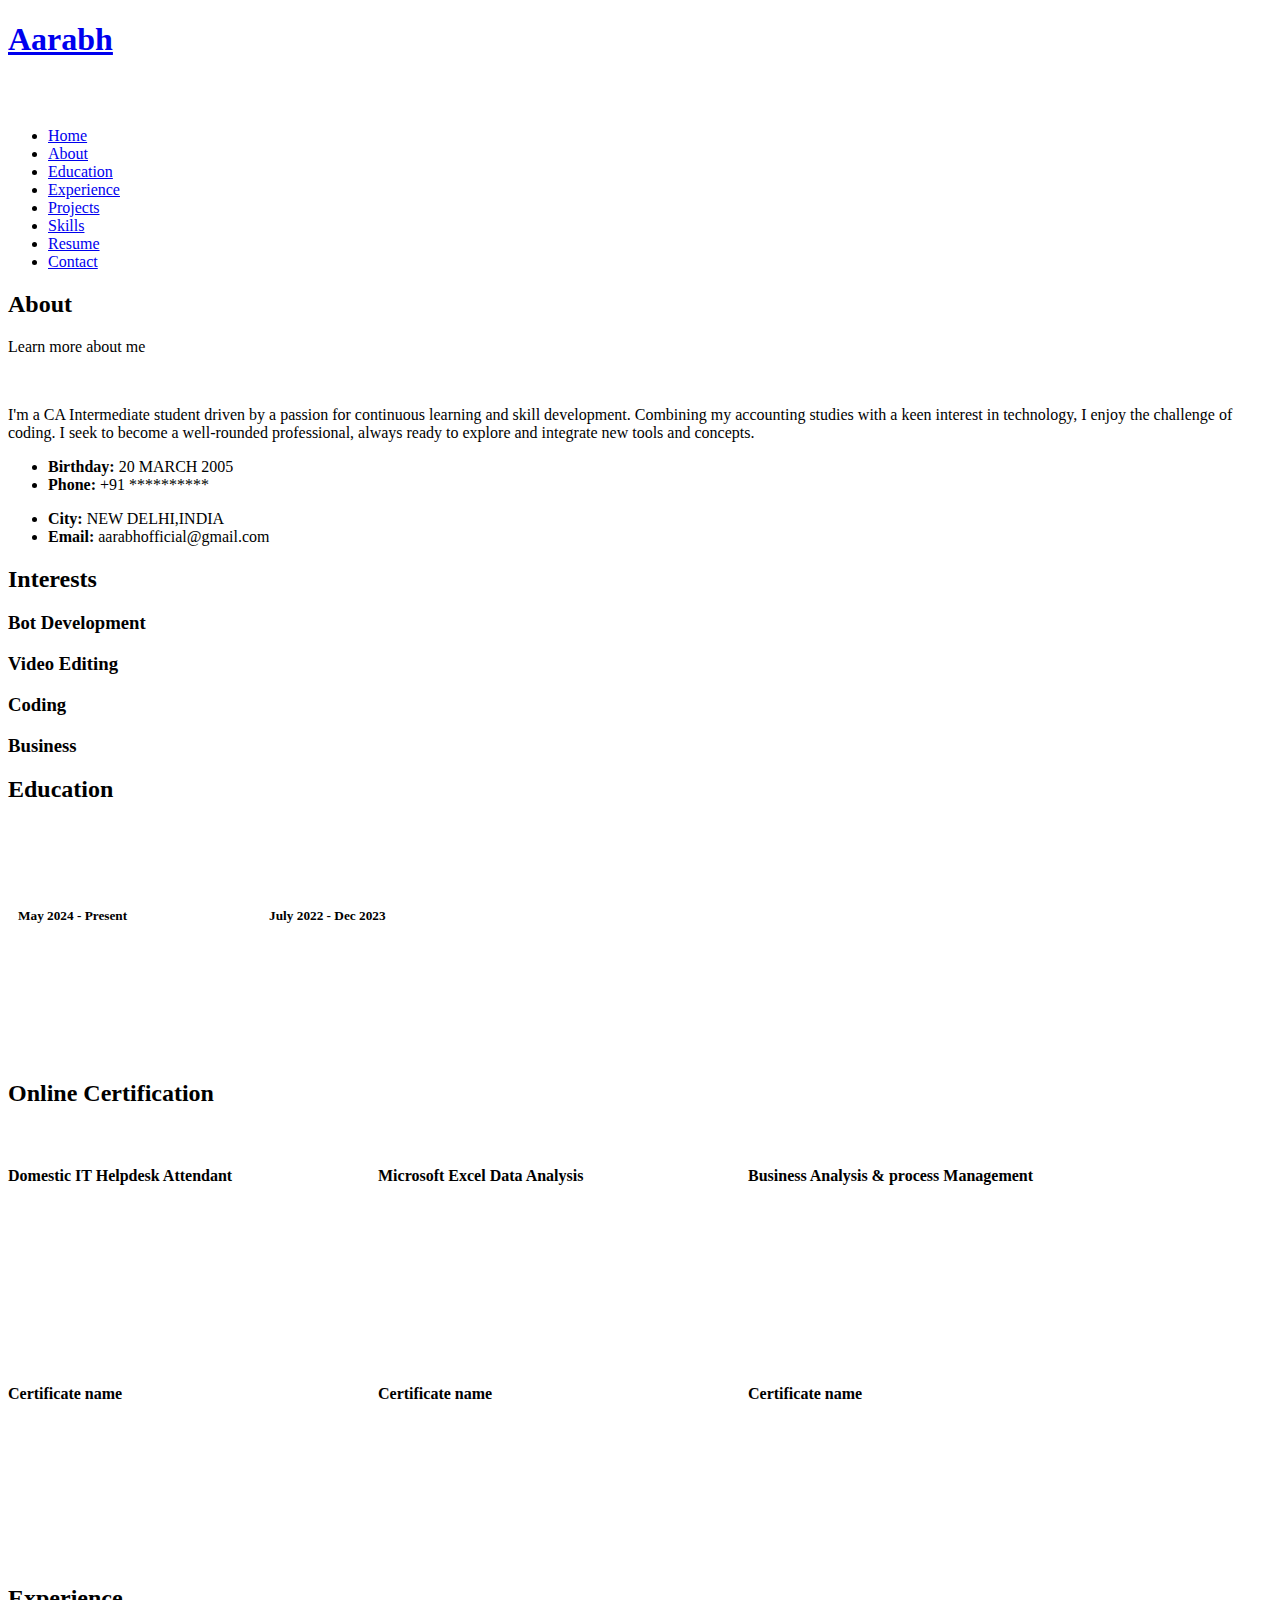
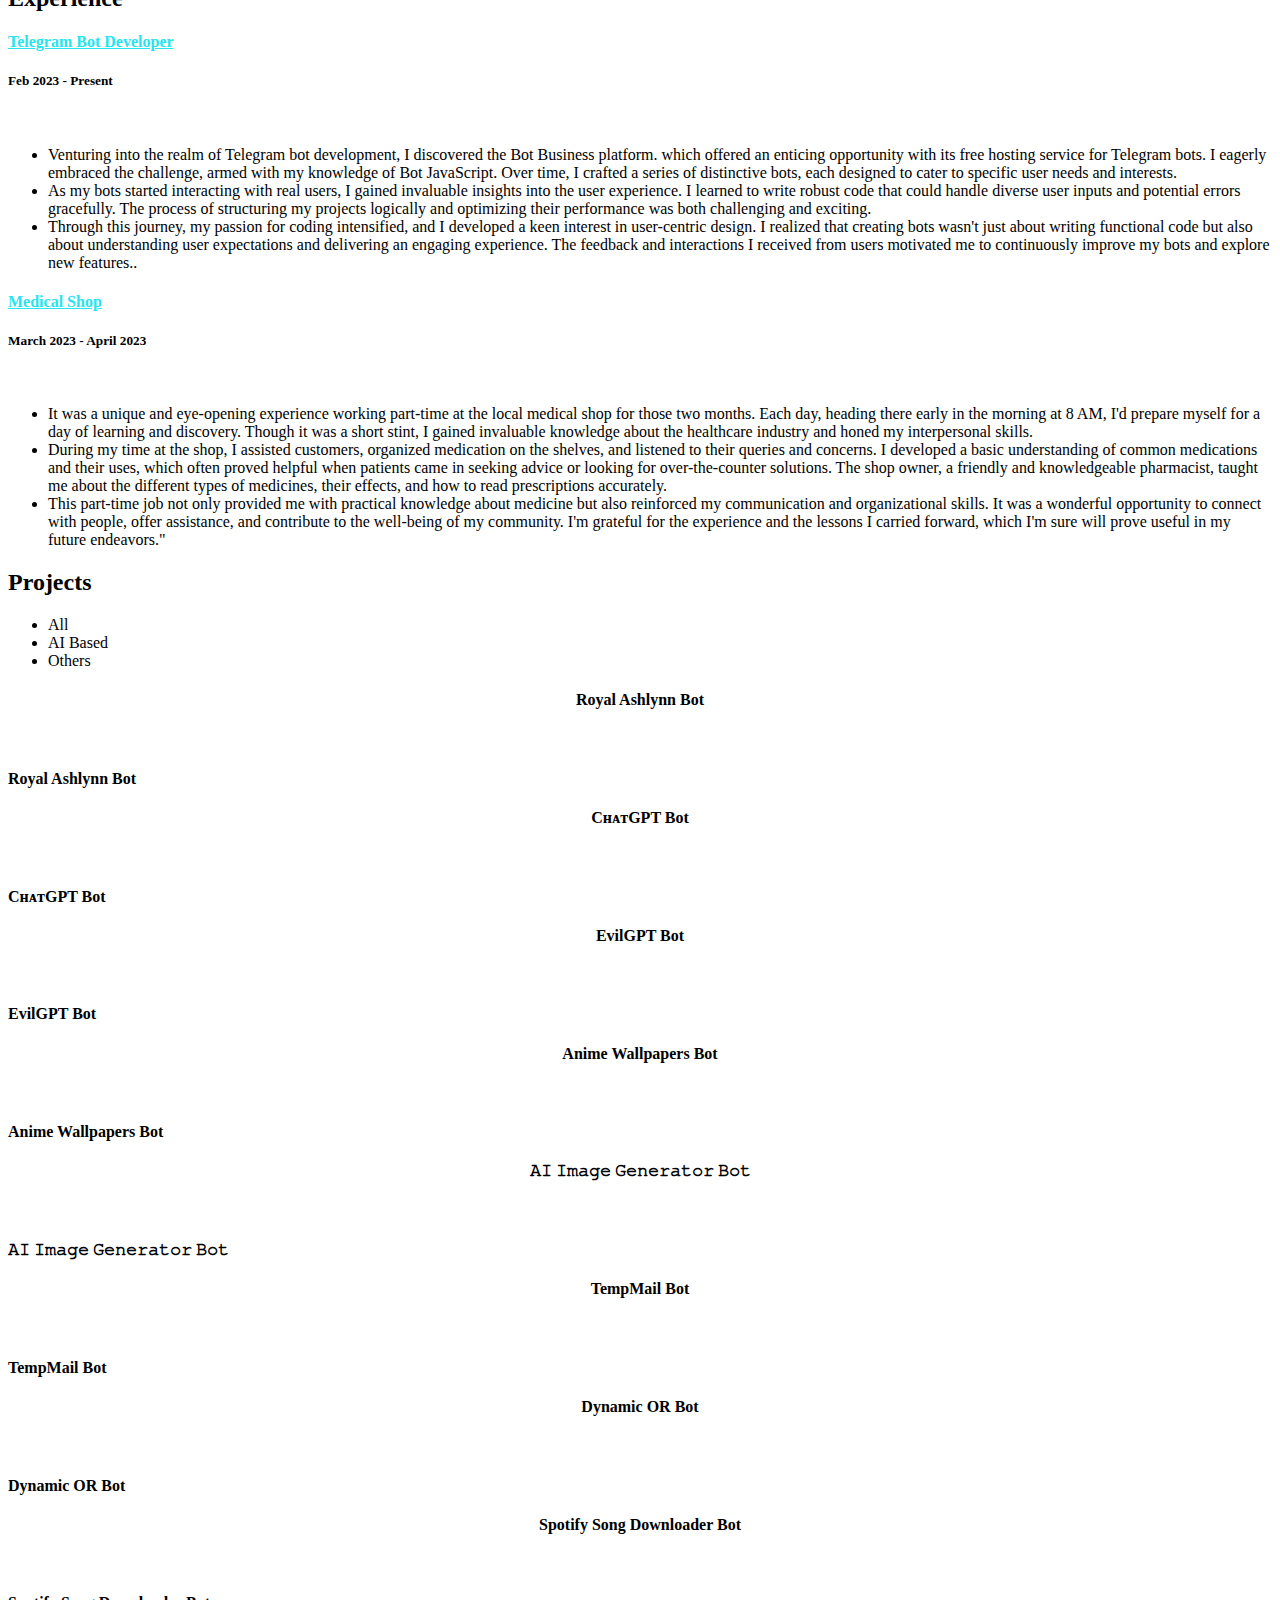
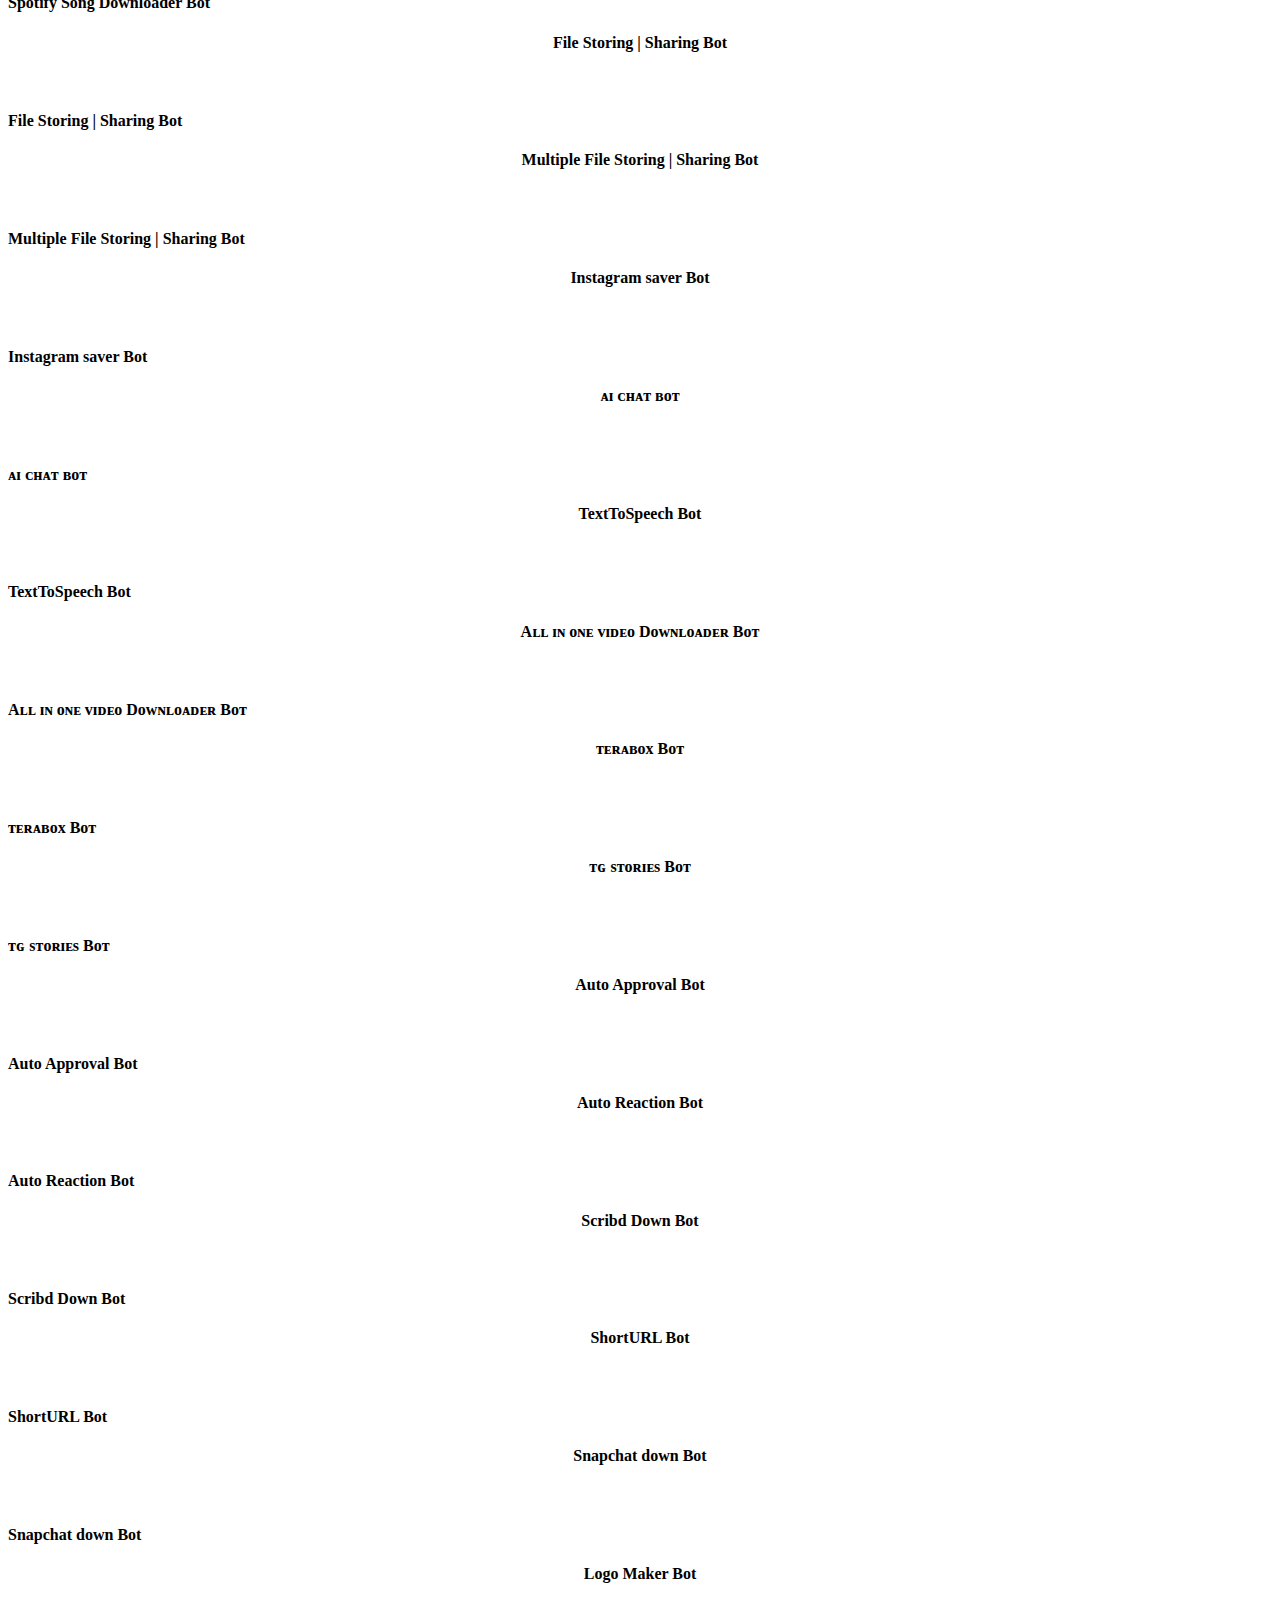
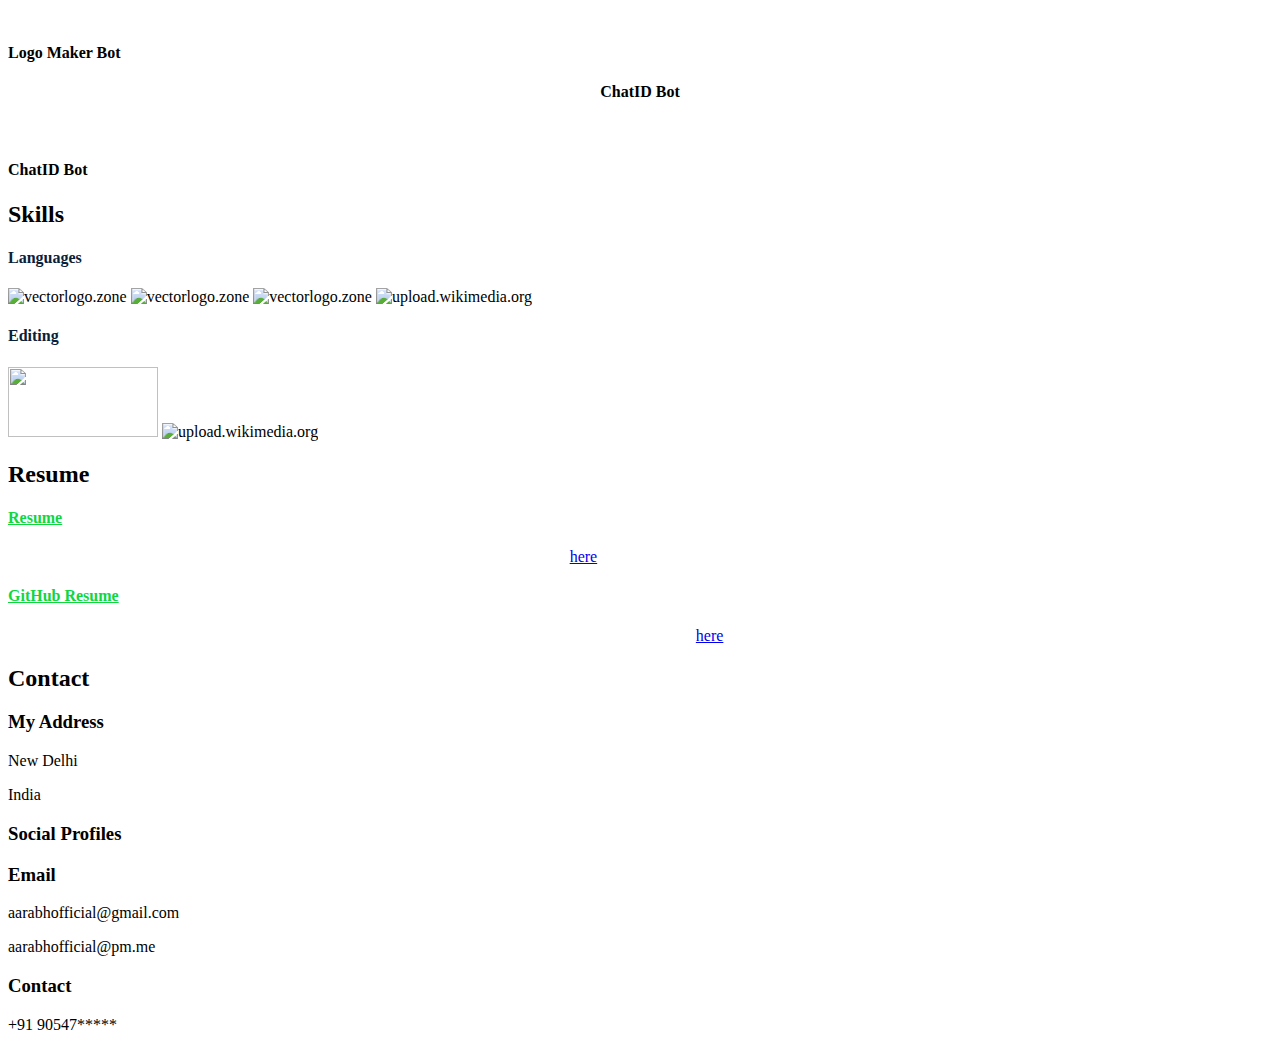
==== index.html @ 18330918 "Update index.html" ====
<!DOCTYPE html>
<html lang="en">

<head>
  <!-- Google Tag Manager -->
  <script>(function(w,d,s,l,i){w[l]=w[l]||[];w[l].push({'gtm.start':
  new Date().getTime(),event:'gtm.js'});var f=d.getElementsByTagName(s)[0],
  j=d.createElement(s),dl=l!='dataLayer'?'&l='+l:'';j.async=true;j.src=
  'https://www.googletagmanager.com/gtm.js?id='+i+dl;f.parentNode.insertBefore(j,f);
  })(window,document,'script','dataLayer','GTM-5BB8W2X');</script>
  <!-- End Google Tag Manager -->
  <link rel="icon" type="image/png" href="./favicon.png"/>
  <meta charset="utf-8">
  <meta content="width=device-width, initial-scale=1.0" name="viewport">

  <title>Personal Portfolio</title>
  <meta content="Personal Portfolio of Aarabh" name="descriptison">
  <meta content="Aarabh" name="author">

  <!-- Google Fonts -->
  <link href="https://fonts.googleapis.com/css?family=Open+Sans:300,300i,400,400i,600,600i,700,700i|Raleway:300,300i,400,400i,500,500i,600,600i,700,700i|Poppins:300,300i,400,400i,500,500i,600,600i,700,700i" rel="stylesheet">

  <!-- Vendor CSS Files -->
  <link href="assets/vendor/bootstrap/css/bootstrap.min.css" rel="stylesheet">
  <link href="assets/vendor/icofont/icofont.min.css" rel="stylesheet">
  <link href="assets/vendor/remixicon/remixicon.css" rel="stylesheet">
  <link href="assets/vendor/owl.carousel/assets/owl.carousel.min.css" rel="stylesheet">
  <link href="assets/vendor/boxicons/css/boxicons.min.css" rel="stylesheet">
  <link href="assets/vendor/venobox/venobox.css" rel="stylesheet">

  <!-- Template Main CSS File -->
  <link href="assets/css/style.css" rel="stylesheet">


<!-- Google tag (gtag.js) -->
<script async src="https://www.googletagmanager.com/gtag/js?id=G-M9V61HQTRN"></script>
<script>
  window.dataLayer = window.dataLayer || [];
  function gtag(){dataLayer.push(arguments);}
  gtag('js', new Date());

  gtag('config', 'G-M9V61HQTRN');
</script>

  <!-- =======================================================
  * Template Name: Personal - v2.1.0
  * Template URL: https://bootstrapmade.com/personal-free-resume-bootstrap-template/
  * Author: BootstrapMade.com
  * License: https://bootstrapmade.com/license/
  ======================================================== -->
</head>

<body>
  
  <!-- Google Tag Manager (noscript) -->
  <noscript><iframe src="https://www.googletagmanager.com/ns.html?id=GTM-5BB8W2X"
  height="0" width="0" style="display:none;visibility:hidden"></iframe></noscript>
  <!-- End Google Tag Manager (noscript) -->
  <!-- ======= Header ======= -->
  <header id="header" class="header-tops">

    <div class="container">

      <h1><a href="index.html">Aarabh</a></h1>
      <h2 style="color:#fff">I'm <span class="typing" style="color:#12D640"></span></h2>

      <nav class="nav-menu d-none d-lg-block">
        <ul>
          <li class="active"><a href="#header"> <span>Home</span></a></li>
          <li><a href="#about"><span>About</span></a></li>
          <li><a href="#education"> <span>Education</span></a></li>
          <li><a href="#experience"> <span>Experience</span></a></li>
<!--          <li><a href="#projects"> <span>Projects</span></a></li>-->
          <li><a href="#portfolio"> <span>Projects</span></a></li>
          <li><a href="#skills"> <span>Skills</span></a></li>
          <li><a href="#Resume"> <span>Resume</span></a></li>
          <li><a href="#contacts"> <span>Contact</span></a></li>

        </ul>
      </nav><!-- .nav-menu -->

      <div class="social-links">
          <a href="https://www.linkedin.com/in/aarabh" target="_blank" class="linkedin"><i class="bx bxl-linkedin"></i></a>
          <a href="https://www.github.com/Itz-Ashlynn" target="_blank" class="github"><i class="bx bxl-github"></i></a>
          <a href="https://t.me/Itz_Ashlynn" target="_blank" class="telegram"><i class="bx bxl-telegram"></i></a>
          <a href="mailto:aarabhofficial@gmail.com" target="_blank" class="google"><i class="bx bxl-google"></i></a>

      </div>

    </div>
  </header><!-- End Header -->

  <!-- ======= About Section ======= -->
  <section id="about" class="about">

    <!-- ======= About Me ======= -->
    <div class="about-me container">

      <div class="section-title">
        <h2>About</h2>
       <p>Learn more about me</p>
      </div>

      <div class="row">
        <div class="col-lg-4" data-aos="fade-right">
          <img src="assets/img/profile.jpeg" class="img-fluid" alt="">
        </div>
        <div class="col-lg-8 pt-4 pt-lg-0 content" data-aos="fade-left">
          <p>I'm a CA Intermediate student driven by a passion for continuous learning and skill development.
          Combining my accounting studies with a keen interest in technology, I enjoy the challenge of coding. 
          I seek to become a well-rounded professional, always ready to explore and integrate new tools and concepts.
          </p>
          <div class="row">
            <div class="col-lg-6">
              <ul>
                <li><i class="icofont-rounded-right"></i> <strong>Birthday:</strong> 20 MARCH 2005</li>
                <li><i class="icofont-rounded-right"></i> <strong>Phone:</strong> +91 **********</li>
              </ul>
            </div>
            <div class="col-lg-6">
              <ul>
                <li><i class="icofont-rounded-right"></i> <strong>City:</strong> NEW DELHI,INDIA</li>
                <li><i class="icofont-rounded-right"></i> <strong>Email:</strong> aarabhofficial@gmail.com</li>
              </ul>
            </div>
          </div>
        </div>
      </div>

    </div><!-- End About Me -->

    <!-- ======= Interests ======= -->
    <div class="interests container">

      <div class="section-title">
        <h2>Interests</h2>
      </div>

      <div class="row">
        <div class="col-lg-3 col-md-4">
          <div class="icon-box">
            <i class="ri-global-line" style="color: #ffbb2c;"></i>
            <h3>Bot Development</h3>
          </div>
        </div>
        <div class="col-lg-3 col-md-4">
          <div class="icon-box">
            <i class="ri-camera-3-line" style="color: #e80368;"></i>
            <h3>Video Editing</h3>
          </div>
        </div>
        <div class="col-lg-3 col-md-4">
          <div class="icon-box">
            <i class="ri-code-s-slash-fill" style="color: #28a745;"></i>
            <h3>Coding</h3>
          </div>
        </div>
        <div class="col-lg-3 col-md-4">
          <div class="icon-box">
            <i class="ri-bar-chart-box-line" style="color: #f1081f;"></i>
            <h3>Business</h3>
          </div>
        </div>

    </div><!-- End Interests -->
  </section><!-- End About Section -->



  <!-- ======= Education Section ======= -->
  <section id="education" class="services">
    <div class="container">
      <div class="section-title">
        <h2>Education</h2>
      </div>
      <div class="row">
        <div class="col-lg-12" data-aos="fade-up" style="display: inline-block;">


            <div class="col-md-4 mt-4 mt-md-0 icon-box" data-aos="fade-up" data-aos-delay="100" style="padding:0px 0px;padding-bottom: 5px;display: inline-block;">
              <img src="assets/img/education/CA-Inter-2.png" class="img-fluid" alt="">
              <!-- <h4 style="text-align:left;"><a href="https://www.asu.edu/" target="_blank" style="color:#12d640">Arizona State University</a><br> </h4> -->
              <p style="text-align:left;color:#fff;padding: 5px 10px;"><em>BCom 2nd Year & CA Intermediate</em></p>
              <h5 style="text-align:left;padding: 0px 10px;">May 2024 - Present</h5>
              <h6 style="text-align:left;color:#fff;padding: 0px 10px;">Relevant Coursework</h6>
              <ul style="text-align:left;color:#fff;">
                <li>Accounting</li>
                <li>Law and Audit</li>
                <li>Income tax and Gst</li>
              </ul>
            </div>
            <div class="col-md-4 mt-4 mt-md-0 icon-box" data-aos="fade-up" data-aos-delay="100" style="padding:0px 0px;padding-bottom: 5px;display: inline-block;">
              <img src="assets/img/education/CA-Foundation.png" class="img-fluid" alt="">
              <!-- <h4 style="text-align:left;"><a href="https://ahduni.edu.in/" target="_blank" style="color:#12d640">Ahmedabad University</a><br> </h4> -->
              <p style="text-align:left;color:#fff;padding: 5px 10px;"><em>12th & CA Foundation </em></p>
              <h5 style="text-align:left;padding: 0px 10px;">July 2022 - Dec 2023</h5>
              <h6 style="text-align:left;color:#fff;padding: 0px 10px;">Relevant Coursework</h6>
              <ul style="text-align:left;color:#fff;">
                <!-- <li>Account</li> -->
                <li>Account</li>
                <!-- <li>Maths,LR and Statss</li> -->
                <li>Maths,LR & Stats</li>
                <li>Business Law</li>
                <!-- <li>Computer Vision</li> -->
              </ul>
            </div>
          </div>
        </div>
      </div>


    <div class="portfolio">
    <div class="container">
      <div class="section-title">
        <h2>Online Certification</h2>
      </div>

      <div class="row portfolio-container" style="position: relative; height: 437.75px;">

         <div class="col-lg-4 col-md-6 portfolio-item filter-app" style="position: absolute; left: 0px; top: 0px;">
          <div class="portfolio-wrap">
            <img src="assets/img/certification/ITHelpdesk.png" class="img-fluid" alt="">
            <div class="portfolio-info">
              <h4>Domestic IT Helpdesk Attendant</h4>
              <div class="portfolio-links">
                <a href="https://drive.google.com/file/d/1wPpYYAiwMZozJlW88dVXkxyPPtXZfK9K/view?usp=drive_link" target="_blank" title="Certificate"><i class="bx bx-link"></i></a>
              </div>
            </div>
           </div>
          </div>

        <div class="col-lg-4 col-md-6 portfolio-item filter-app" style="position: absolute; left: 370px; top: 0px;">
          <div class="portfolio-wrap">
            <img src="assets/img/certification/Data_analysis.jpg" class="img-fluid" alt="">
            <div class="portfolio-info">
              <h4>Microsoft Excel Data Analysis</h4>
              <div class="portfolio-links">
                <a href="https://www.udemy.com/certificate/UC-f4bf4960-8fdd-4cda-8cbb-3e49aa98a62c/" target="_blank" title="Certificate"><i class="bx bx-link"></i></a>
              </div>
            </div>
          </div>
        </div>

        <div class="col-lg-4 col-md-6 portfolio-item filter-app" style="position: absolute; left: 740px; top: 0px;">
          <div class="portfolio-wrap">
            <img src="assets/img/certification/Business_analysis.jpeg" class="img-fluid" alt="">
            <div class="portfolio-info">
              <h4>Business Analysis & process Management</h4>
              <div class="portfolio-links">
                <a href="https://coursera.org/share/ca05be9a389ea9f99faf7c0eebd98e49" target="_blank" title="Certificate"><i class="bx bx-link"></i></a>
              </div>
            </div>
          </div>
        </div>

        <div class="col-lg-4 col-md-6 portfolio-item filter-project" style="position: absolute; left: 0px; top: 218.875px;">
          <div class="portfolio-wrap">
            <img src="assets/img/certification/ibm.jpg" class="img-fluid" alt="">
            <div class="portfolio-info">
              <h4>Certificate name</h4>
              <div class="portfolio-links">
                <a href="" target="_blank" title="Certificate"><i class="bx bx-link"></i></a>
              </div>
            </div>
          </div>
        </div>

        <div class="col-lg-4 col-md-6 portfolio-item filter-project" style="position: absolute; left: 370px; top: 218.875px;">
          <div class="portfolio-wrap">
            <img src="assets/img/certification/ibm.jpg" class="img-fluid" alt="">
            <div class="portfolio-info">
              <h4>Certificate name</h4>
              <div class="portfolio-links">
                <a href="" target="_blank" title="Certificate"><i class="bx bx-link"></i></a>
              </div>
            </div>
          </div>
        </div>


        <div class="col-lg-4 col-md-6 portfolio-item filter-project" style="position: absolute; left: 740px; top: 218.875px;">
          <div class="portfolio-wrap">
            <img src="assets/img/certification/dai.jpg" class="img-fluid" alt="">
            <div class="portfolio-info">
              <h4>Certificate name</h4>
              <div class="portfolio-links">
                <a href="" target="_blank" title="Certificate"><i class="bx bx-link"></i></a>
              </div>
            </div>
          </div>
        </div>

      </div>
    </div>
    </div>

  </section>
  <!-- End Education Section -->



  <!-- Start Experience Section -->

  <section id="experience" class="services">
    <div class="container">
      <div class="section-title">
        <h2>Experience</h2>
      </div>
      <div class="row">
          <div class="col-lg-12" data-aos="fade-up">
              <div class="col-md-12 mt-4 mt-md-0 icon-box" data-aos="fade-up" data-aos-delay="100">
                <h4 style="text-align:left;"><a href="https://bots5.godaddysites.com/" style="color:#28e4ef">Telegram Bot Developer</a><br> </h4>
                <h5 style="text-align:left;">Feb 2023 - Present</h5>
                <p style="text-align:left;color:#fff"><em>Bot Developer</em></p>
                <ul style="text-align:left;">
                  <li>Venturing into the realm of Telegram bot development, I discovered the Bot Business platform.
                  which offered an enticing opportunity with its free hosting service for Telegram bots.
                  I eagerly embraced the challenge, armed with my knowledge of Bot JavaScript. Over time, I crafted a series of distinctive bots, each designed to cater to specific user needs and interests.</li>
                  <li>As my bots started interacting with real users, I gained invaluable insights into the user experience. I learned to write robust code that could handle diverse user inputs and potential errors gracefully.
                  The process of structuring my projects logically and optimizing their performance was both challenging and exciting.</li>
                  <li>Through this journey, my passion for coding intensified, and I developed a keen interest in user-centric design. I realized that creating bots wasn't just about writing functional code but also about understanding user expectations and delivering an engaging experience.
                  The feedback and interactions I received from users motivated me to continuously improve my bots and explore new features..</li>
                </ul>
              </div>
              <div class="col-md-12 mt-4 mt-md-0 icon-box" data-aos="fade-up" data-aos-delay="100">
                <h4 style="text-align:left;"><a href="" style="color:#28e4ef">Medical Shop</a><br> </h4>
                <h5 style="text-align:left;">March 2023 - April 2023</h5>
                <p style="text-align:left;color:#fff"><em>Worker</em></p>
                <ul style="text-align:left;">
                  <li>It was a unique and eye-opening experience working part-time at the local medical shop for those two months. Each day, heading there early in the morning at 8 AM, I'd prepare myself for a day of learning and discovery.
                    Though it was a short stint, I gained invaluable knowledge about the healthcare industry and honed my interpersonal skills. </li>
                  <li>During my time at the shop, I assisted customers, organized medication on the shelves, and listened to their queries and concerns. I developed a basic understanding of common medications and their uses,
                  which often proved helpful when patients came in seeking advice or looking for over-the-counter solutions. The shop owner, a friendly and knowledgeable pharmacist, taught me about the different types of medicines, their effects,
                  and how to read prescriptions accurately. </li>
             <li>This part-time job not only provided me with practical knowledge about medicine but also reinforced my communication and organizational skills. 
              It was a wonderful opportunity to connect with people, offer assistance, and contribute to the well-being of my community. I'm grateful for the experience and the lessons I carried forward, which I'm sure will prove useful in my future endeavors." </li>
                </ul>
            </div>
          </div>
        </div>
    </div>
  </section>

  <!-- End Experience Section -->



  <!-- Start Project Section -->
  <section id="portfolio" class="portfolio">
    <div class="container">

      <div class="section-title">
        <h2>Projects</h2>
      </div>

      <div class="row">
        <div class="col-lg-12 d-flex justify-content-center">
          <ul id="portfolio-flters">
            <li data-filter="*" class="filter-active">All</li>
            <li data-filter=".filter-app">AI Based</li>
            <li data-filter=".filter-project">Others</li>
          </ul>
        </div>
      </div>

      <div class="row portfolio-container">

        <div class="col-lg-4 col-md-6 portfolio-item filter-app">
          <center><h4>Royal Ashlynn Bot</h4></center>
          <div class="portfolio-wrap">
            <img src="assets/img/project/AllInOneBot.jpeg" class="img-fluid" alt="">
            <div class="portfolio-info">
                <h4>Royal Ashlynn Bot</h4> 
              <div class="portfolio-links">
                <a href="projects/allinoneBot.html" data-gall="portfolioDetailsGallery" data-vbtype="iframe" class="venobox" title="Project Details"><i class="bx bx-info-circle"></i></a>
              </div>
            </div>
          </div>
        </div>

        <div class="col-lg-4 col-md-6 portfolio-item filter-app">
          <center><h4>CʜᴀᴛGPT Bot</h4></center>
          <div class="portfolio-wrap">
            <img src="assets/img/project/photo1714479590.jpeg" class="img-fluid" alt="">
            <div class="portfolio-info">
                 <h4>CʜᴀᴛGPT Bot</h4> 
              <div class="portfolio-links">
                <a href="projects/CʜᴀᴛGPTBot.html" data-gall="portfolioDetailsGallery" data-vbtype="iframe" class="venobox" title="Project Details"><i class="bx bx-info-circle"></i></a>
              </div>
            </div>
          </div>
        </div>

       <div class="col-lg-4 col-md-6 portfolio-item filter-app">
          <center><h4>EvilGPT Bot</h4></center>
          <div class="portfolio-wrap">
            <img src="assets/img/project/Evil.jpg" class="img-fluid" alt="">
            <div class="portfolio-info">
                 <h4>EvilGPT Bot</h4> 
              <div class="portfolio-links">
                <a href="projects/EvilGPT.html" data-gall="portfolioDetailsGallery" data-vbtype="iframe" class="venobox" title="Project Details"><i class="bx bx-info-circle"></i></a>
              </div>
            </div>
          </div>
        </div>     

     <div class="col-lg-4 col-md-6 portfolio-item filter-app">
          <center><h4>Anime Wallpapers Bot</h4></center>
          <div class="portfolio-wrap">
            <img src="https://iili.io/dD0x2yJ.md.jpg" class="img-fluid" alt="">
            <div class="portfolio-info">
                 <h4>Anime Wallpapers Bot</h4> 
              <div class="portfolio-links">
                <a href="projects/animewall.html" data-gall="portfolioDetailsGallery" data-vbtype="iframe" class="venobox" title="Project Details"><i class="bx bx-info-circle"></i></a>
              </div>
            </div>
          </div>
        </div>  	      

        <div class="col-lg-4 col-md-6 portfolio-item filter-app">
          <center><h4>𝙰𝙸 𝙸𝚖𝚊𝚐𝚎 𝙶𝚎𝚗𝚎𝚛𝚊𝚝𝚘𝚛 𝙱𝚘𝚝</h4></center>
          <div class="portfolio-wrap">
            <img src="assets/img/project/AI_image_GenBot.jpg" class="img-fluid" alt="">
            <div class="portfolio-info">
                 <h4>𝙰𝙸 𝙸𝚖𝚊𝚐𝚎 𝙶𝚎𝚗𝚎𝚛𝚊𝚝𝚘𝚛 𝙱𝚘𝚝</h4> 
              <div class="portfolio-links">
                <a href="projects/Ai_image_Gen.html" data-gall="portfolioDetailsGallery" data-vbtype="iframe" class="venobox" title="Project Details"><i class="bx bx-info-circle"></i></a>
              </div>
            </div>
          </div>
        </div>

        <div class="col-lg-4 col-md-6 portfolio-item filter-project">
          <center><h4>TempMail Bot</h4></center>
          <div class="portfolio-wrap">
            <img src="assets/img/project/TempMailBot.jpeg" class="img-fluid" alt="">
            <div class="portfolio-info">
               <h4>TempMail Bot</h4> 
              <div class="portfolio-links">
                <a href="projects/TempMail.html" data-gall="portfolioDetailsGallery" data-vbtype="iframe" class="venobox" title="Project Details"><i class="bx bx-info-circle"></i></a>
              </div>
            </div>
          </div>
        </div>

                <div class="col-lg-4 col-md-6 portfolio-item filter-project">
          <center><h4>Dynamic OR Bot</h4></center>
          <div class="portfolio-wrap">
            <img src="assets/img/project/Dynamic_OR_Bot.jpg" class="img-fluid" alt="">
            <div class="portfolio-info">
               <h4>Dynamic OR Bot</h4> 
              <div class="portfolio-links">
                <a href="projects/Dynamic_QR.html" data-gall="portfolioDetailsGallery" data-vbtype="iframe" class="venobox" title="Project Details"><i class="bx bx-info-circle"></i></a>
              </div>
            </div>
          </div>
        </div>

      <div class="col-lg-4 col-md-6 portfolio-item filter-project">
          <!-- <br> -->
          <center><h4>Spotify Song Downloader Bot</h4></center>
          <div class="portfolio-wrap">
            <img src="assets/img/project/Spotify.jpg" class="img-fluid" alt="">
            <div class="portfolio-info">
              <h4>Spotify Song Downloader Bot</h4>
              <div class="portfolio-links">
                <a href="projects/Spotify.html" data-gall="portfolioDetailsGallery" data-vbtype="iframe" class="venobox" title="Project Details"><i class="bx bx-info-circle"></i></a>
              </div>
            </div>
          </div>
        </div>

        <div class="col-lg-4 col-md-6 portfolio-item filter-project">
          <!-- <br> -->
          <center><h4>File Storing | Sharing Bot</h4></center>
          <div class="portfolio-wrap">
            <img src="assets/img/project/FileSharingBot.jpg" class="img-fluid" alt="">
            <div class="portfolio-info">
              <h4>File Storing | Sharing Bot</h4>
              <div class="portfolio-links">
                <a href="projects/filesharing.html" data-gall="portfolioDetailsGallery" data-vbtype="iframe" class="venobox" title="Project Details"><i class="bx bx-info-circle"></i></a>
              </div>
            </div>
          </div>
        </div>

	 <div class="col-lg-4 col-md-6 portfolio-item filter-project">
          <!-- <br> -->
          <center><h4>Multiple File Storing | Sharing Bot</h4></center>
          <div class="portfolio-wrap">
            <img src="https://iili.io/dD0AvTu.md.jpg" class="img-fluid" alt="">
            <div class="portfolio-info">
              <h4>Multiple File Storing | Sharing Bot</h4>
              <div class="portfolio-links">
                <a href="projects/multiplefile.html" data-gall="portfolioDetailsGallery" data-vbtype="iframe" class="venobox" title="Project Details"><i class="bx bx-info-circle"></i></a>
              </div>
            </div>
          </div>
        </div>      

        <div class="col-lg-4 col-md-6 portfolio-item filter-project">
          <center><h4>Instagram saver Bot</h4></center>
          <div class="portfolio-wrap">
            <img src="assets/img/project/InstaBot.jpeg" class="img-fluid" alt="">
            <div class="portfolio-info">
               <h4>Instagram saver Bot</h4>
              <div class="portfolio-links">
                <a href="projects/insta.html" data-gall="portfolioDetailsGallery" data-vbtype="iframe" class="venobox" title="Project Details"><i class="bx bx-info-circle"></i></a>
              </div>
            </div>
          </div>
        </div>
 
        <div class="col-lg-4 col-md-6 portfolio-item filter-app">
          <center><h4>ᴀɪ ᴄʜᴀᴛ ʙᴏᴛ</h4></center>
          <div class="portfolio-wrap">
            <img src="assets/img/project/photo1714518426 (4).jpeg" class="img-fluid" alt="">
            <div class="portfolio-info">
               <h4>ᴀɪ ᴄʜᴀᴛ ʙᴏᴛ</h4>
              <div class="portfolio-links">
                <a href="projects/aichatbot.html" data-gall="portfolioDetailsGallery" data-vbtype="iframe" class="venobox" title="Project Details"><i class="bx bx-info-circle"></i></a>
              </div>
            </div>
          </div>
        </div>
        

        <div class="col-lg-4 col-md-6 portfolio-item filter-project">
          <!-- <br> -->
          <center><h4>TextToSpeech Bot</h4></center>
          <div class="portfolio-wrap">
            <img src="assets/img/project/TextToSpeechBot.jpeg" class="img-fluid" alt="">
            <div class="portfolio-info">
                <h4>TextToSpeech Bot</h4>
              <div class="portfolio-links">
                <a href="projects/textlang.html" data-gall="portfolioDetailsGallery" data-vbtype="iframe" class="venobox" title="Project Details"><i class="bx bx-info-circle"></i></a>
              </div>
            </div>
          </div>
        </div>

          <div class="col-lg-4 col-md-6 portfolio-item filter-app">
          <center><h4>Aʟʟ ɪɴ ᴏɴᴇ ᴠɪᴅᴇᴏ Dᴏᴡɴʟᴏᴀᴅᴇʀ Bᴏᴛ</h4></center>
          <div class="portfolio-wrap">
            <img src="assets/img/project/IMG_20240707_015453_236.jpg" class="img-fluid" alt="">
            <div class="portfolio-info">
               <h4>Aʟʟ ɪɴ ᴏɴᴇ ᴠɪᴅᴇᴏ Dᴏᴡɴʟᴏᴀᴅᴇʀ Bᴏᴛ</h4>
              <div class="portfolio-links">
                <a href="projects/All-in-one-Video.html" data-gall="portfolioDetailsGallery" data-vbtype="iframe" class="venobox" title="Project Details"><i class="bx bx-info-circle"></i></a>
              </div>
            </div>
          </div>
        </div>

	      
          <div class="col-lg-4 col-md-6 portfolio-item filter-app">
          <center><h4>ᴛᴇʀᴀʙᴏx Bᴏᴛ</h4></center>
          <div class="portfolio-wrap">
            <img src="https://iili.io/dD0hPWl.md.jpg" class="img-fluid" alt="">
            <div class="portfolio-info">
               <h4>ᴛᴇʀᴀʙᴏx Bᴏᴛ</h4>
              <div class="portfolio-links">
                <a href="projects/terabox.html" data-gall="portfolioDetailsGallery" data-vbtype="iframe" class="venobox" title="Project Details"><i class="bx bx-info-circle"></i></a>
              </div>
            </div>
          </div>
        </div>	  

          <div class="col-lg-4 col-md-6 portfolio-item filter-app">
          <center><h4>ᴛɢ sᴛᴏʀɪᴇs Bᴏᴛ</h4></center>
          <div class="portfolio-wrap">
            <img src="https://iili.io/2A0VDhB.md.png" class="img-fluid" alt="">
            <div class="portfolio-info">
               <h4>ᴛɢ sᴛᴏʀɪᴇs Bᴏᴛ</h4>
              <div class="portfolio-links">
                <a href="projects/tgstories.html" data-gall="portfolioDetailsGallery" data-vbtype="iframe" class="venobox" title="Project Details"><i class="bx bx-info-circle"></i></a>
              </div>
            </div>
          </div>
        </div>	  	      
	      
        <div class="col-lg-4 col-md-6 portfolio-item filter-project">
          <center><h4>Auto Approval Bot</h4></center>
          <div class="portfolio-wrap">
            <img src="https://i.ibb.co/SPKS1DG/image.png" class="img-fluid" alt="">
            <div class="portfolio-info">
               <h4>Auto Approval Bot</h4>
              <div class="portfolio-links">
                <a href="projects/autoarropal.html" data-gall="portfolioDetailsGallery" data-vbtype="iframe" class="venobox" title="Project Details"><i class="bx bx-info-circle"></i></a>
              </div>
            </div>
          </div>
        </div>	
	      
        <div class="col-lg-4 col-md-6 portfolio-item filter-project">
          <center><h4>Auto Reaction Bot</h4></center>
          <div class="portfolio-wrap">
            <img src="https://iili.io/2A0lO5N.md.png" class="img-fluid" alt="">
            <div class="portfolio-info">
               <h4>Auto Reaction Bot</h4>
              <div class="portfolio-links">
                <a href="projects/reaction.html" data-gall="portfolioDetailsGallery" data-vbtype="iframe" class="venobox" title="Project Details"><i class="bx bx-info-circle"></i></a>
              </div>
            </div>
          </div>
        </div>	
	      
    <div class="col-lg-4 col-md-6 portfolio-item filter-project">
          <center><h4>Scribd Down Bot</h4></center>
          <div class="portfolio-wrap">
            <img src="https://iili.io/2A0MSKg.md.png" class="img-fluid" alt="">
            <div class="portfolio-info">
               <h4>Scribd Down Bot</h4>
              <div class="portfolio-links">
                <a href="projects/scribd.html" data-gall="portfolioDetailsGallery" data-vbtype="iframe" class="venobox" title="Project Details"><i class="bx bx-info-circle"></i></a>
              </div>
            </div>
          </div>
        </div>	     

        <div class="col-lg-4 col-md-6 portfolio-item filter-project">
          <center><h4>ShortURL Bot</h4></center>
          <div class="portfolio-wrap">
            <img src="https://iili.io/2A0EVse.md.png" class="img-fluid" alt="">
            <div class="portfolio-info">
               <h4>ShortURL Bot</h4>
              <div class="portfolio-links">
                <a href="projects/shorturl.html" data-gall="portfolioDetailsGallery" data-vbtype="iframe" class="venobox" title="Project Details"><i class="bx bx-info-circle"></i></a>
              </div>
            </div>
          </div>
        </div>			      

        <div class="col-lg-4 col-md-6 portfolio-item filter-project">
          <center><h4>Snapchat down Bot</h4></center>
          <div class="portfolio-wrap">
            <img src="https://iili.io/2A00vYQ.md.png" class="img-fluid" alt="">
            <div class="portfolio-info">
               <h4>Snapchat down Bot</h4>
              <div class="portfolio-links">
                <a href="projects/snapchat.html" data-gall="portfolioDetailsGallery" data-vbtype="iframe" class="venobox" title="Project Details"><i class="bx bx-info-circle"></i></a>
              </div>
            </div>
          </div>
        </div>		      

        <div class="col-lg-4 col-md-6 portfolio-item filter-project">
          <center><h4>Logo Maker Bot</h4></center>
          <div class="portfolio-wrap">
            <img src="assets/img/project/LogoMakerBot.jpg" class="img-fluid" alt="">
            <div class="portfolio-info">
               <h4>Logo Maker Bot</h4>
              <div class="portfolio-links">
                <a href="projects/Logobot.html" data-gall="portfolioDetailsGallery" data-vbtype="iframe" class="venobox" title="Project Details"><i class="bx bx-info-circle"></i></a>
              </div>
            </div>
          </div>
        </div>	      
	      
        <div class="col-lg-4 col-md-6 portfolio-item filter-project">
          <center><h4>ChatID Bot</h4></center>
          <div class="portfolio-wrap">
            <img src="https://ar-hosting.pages.dev/1731667339731.jpg" class="img-fluid" alt="">
            <div class="portfolio-info">
                 <h4>ChatID Bot</h4> 
              <div class="portfolio-links">
                <a href="projects/chatid.html" data-gall="portfolioDetailsGallery" data-vbtype="iframe" class="venobox" title="Project Details"><i class="bx bx-info-circle"></i></a>
              </div>
            </div>
          </div>
        </div>	      

      </div>
    </div>
  </section>

  <!-- End Project Section -->



  <!-- Start Skills Section -->

   <section id="skills" class="services">
    <div class="container">
      <div class="section-title">
        <h2>Skills</h2>
      </div>
      <div class="row">
        <div class="col-lg-12" data-aos="fade-up">
          <div class="col-md-12 mt-4 mt-md-0 icon-box" data-aos="fade-up" data-aos-delay="100" style="background:#fff">
            <h4 style="text-align:left;color:#09203a">Languages</h4>
              <p style="text-align:left;">
                  <img src="https://www.vectorlogo.zone/logos/python/python-horizontal.svg" alt="vectorlogo.zone" height="50" width="150">
                
                  <img src="https://www.vectorlogo.zone/logos/java/java-horizontal.svg" alt="vectorlogo.zone" height="50" width="120">
                
                  <img src="https://www.vectorlogo.zone/logos/w3_html5/w3_html5-ar21.svg" alt="vectorlogo.zone">
                
                  <img src="https://upload.wikimedia.org/wikipedia/commons/d/d5/CSS3_logo_and_wordmark.svg" alt="upload.wikimedia.org" height="60" width="90">
        
               </p>
            </div>
            <div class="col-md-12 mt-4 mt-md-0 icon-box" data-aos="lefade-up" data-aos-delay="100" style="background:#fff">
              <h4 style="text-align:left;color:#09203a">Editing</h4>
                <p style="text-align:left;">
                  <img src="assets/img/project/alight-motion-svgrepo-com.svg" alt="" width="150" height="70">
                  <img src="https://upload.wikimedia.org/wikipedia/commons/9/95/KINEMASTER-LOGO.svg" alt="upload.wikimedia.org" width="150" height="70">
              </p>
          </div>
        <!--   <div class="col-md-12 mt-4 mt-md-0 icon-box" data-aos="lefade-up" data-aos-delay="100" style="background:#fff">
              <h4 style="text-align:left;color:#09203a">Tools</h4>
                <p style="text-align:left;">
                  <img src="https://www.vectorlogo.zone/logos/git-scm/git-scm-ar21.svg" alt="vectorlogo.zone">
                  <img src="https://www.vectorlogo.zone/logos/amazon_aws/amazon_aws-ar21.svg" alt="vectorlogo.zone">
                  <img src="https://www.vectorlogo.zone/logos/google_cloud/google_cloud-ar21.svg" alt="vectorlogo.zone">
                  <img src="https://www.vectorlogo.zone/logos/heroku/heroku-ar21.svg" alt="vectorlogo.zone">
                  <img src="https://www.vectorlogo.zone/logos/jupyter/jupyter-ar21.svg" alt="vectorlogo.zone">
              </p> 
          </div>  -->
        </div>
      </div>
    </div>
  </section> 

  <!-- End Skills Section -->




  <!-- ======= Start Resume Section ======= -->
  <section id="Resume" class="services">
    <div class="container">
      <div class="section-title">
        <h2>Resume</h2>
      </div>
      <div class="row">
        <div class="col-md-3 mt-4 mt-md-0 icon-box" data-aos="fade-up" data-aos-delay="100">
          <a href="https://drive.google.com/file/d/1K8Si7fNeHXKBeolCfuF15HCBgfxhGsQc/view?usp=sharing" target="_blank"><div class="icon"><i class="icofont-page"></i></div></a>
          <h4 class="title"><a style="color:#12d640;" href="https://drive.google.com/file/d/1K8Si7fNeHXKBeolCfuF15HCBgfxhGsQc/view?usp=sharing" target="_blank">Resume</a></h4>
          <p class="description" style="color:#fff;">The above link contains my Resume. Also, you can check out the code for this Resume <a href="https://1drv.ms/w/s!Ar0BYN0FbBUMnTmQ6PDcVncvPWlx" target="_blank">here</a>.</p>
        </div>
        <div class="col-md-3 mt-4 mt-md-0 icon-box" data-aos="fade-up" data-aos-delay="100">
          <a href="https://itz-ashlynn.github.io/Resume/" target="_blank"><div class="icon"><i class="bx bxl-github"></i></div></a>
          <h4 class="title"><a style="color:#12d640;" href="" target="_blank">GitHub Resume</a></h4>
          <p class="description" style="color:#fff;">The above link contains my resume based on my GitHub. Also, you can check out the code for this resume <a href="https://github.com/Itz-Ashlynn/Resume/" target="_blank">here</a>.</p>
        </div>
      </div>
    </div>
  </section>


  <!-- Start Contact Section -->

  <section id="contacts" class="contact">
    <div class="container">

      <div class="section-title">
        <h2>Contact</h2>
      </div>

      <div class="row mt-2">

        <div class="col-md-6 d-flex align-items-stretch">
          <div class="info-box">
            <i class="bx bx-map"></i>
            <h3>My Address</h3>
            <p>New Delhi</p>
            <p>India</p>
          </div>
        </div>

        <div class="col-md-6 mt-4 mt-md-0 d-flex align-items-stretch">
          <div class="info-box">
            <i class="bx bx-share-alt"></i>
            <h3>Social Profiles</h3>
            <div class="social-links">
              <a href="https://www.linkedin.com/in/aarabh" target="_blank" class="linkedin"><i class="bx bxl-linkedin"></i></a>
              <a href="https://www.github.com/Itz-Ashlynn" target="_blank" class="github"><i class="bx bxl-github"></i></a>
              <a href="mailto:aarabhofficial@gmail.com" target="_blank" class="google"><i class="bx bxl-google"></i></a>
              <a href="https://t.me/Itz_Ashlynn" target="_blank" class="telegram"><i class="bx bxl-telegram"></i></a>

            </div>
          </div>
        </div>

        <div class="col-md-6 mt-4 d-flex align-items-stretch">
          <div class="info-box">
            <i class="bx bx-envelope"></i>
            <h3>Email</h3>
            <p>aarabhofficial@gmail.com</p>
            <p>aarabhofficial@pm.me</p>
          </div>
        </div>
        <div class="col-md-6 mt-4 d-flex align-items-stretch">
          <div class="info-box">
            <i class="bx bx-phone-call"></i>
            <h3>Contact</h3>
            <p>+91 90547*****</p>
          </div>
        </div>
      </div>
      
    </div>
  </section>
	
<!-- End Contact Section -->

  <!-- Vendor JS Files -->
  <script src="assets/vendor/jquery/jquery.min.js"></script>
  <script src="assets/vendor/bootstrap/js/bootstrap.bundle.min.js"></script>
  <script src="assets/vendor/jquery.easing/jquery.easing.min.js"></script>
  <script src="assets/vendor/php-email-form/validate.js"></script>
  <script src="assets/vendor/waypoints/jquery.waypoints.min.js"></script>
  <script src="assets/vendor/counterup/counterup.min.js"></script>
  <script src="assets/vendor/owl.carousel/owl.carousel.min.js"></script>
  <script src="assets/vendor/isotope-layout/isotope.pkgd.min.js"></script>
  <script src="assets/vendor/venobox/venobox.min.js"></script>
  <script src="assets/vendor/typed.js/typed.min.js"></script>
  <script type="text/javascript">
    var typed = new Typed('.typing',{
      strings: ["a Passionate CA Student", "From New Delhi"],
      loop: true,
      typeSpeed: 65,
      backSpeed: 65
    });
  </script>

  <!-- Template Main JS File -->
  <script src="assets/js/main.js"></script>

</body>

</html>
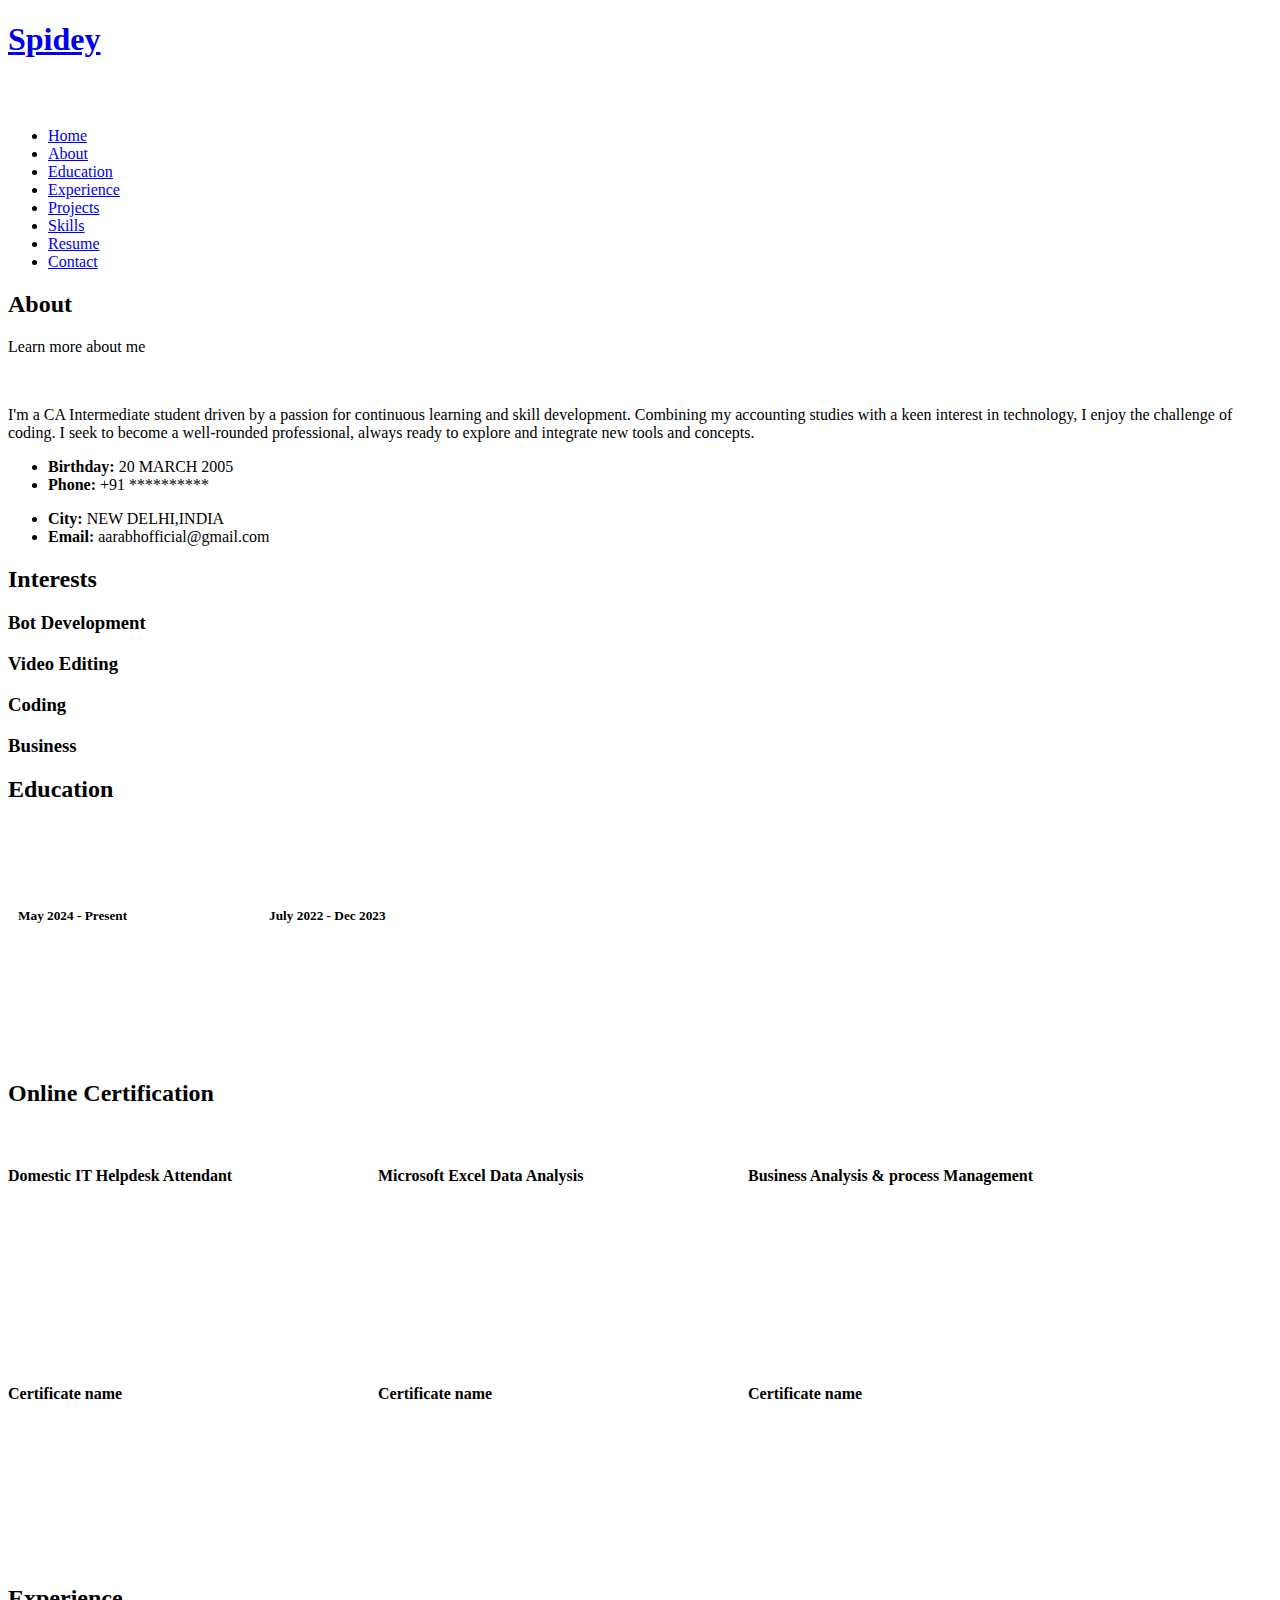
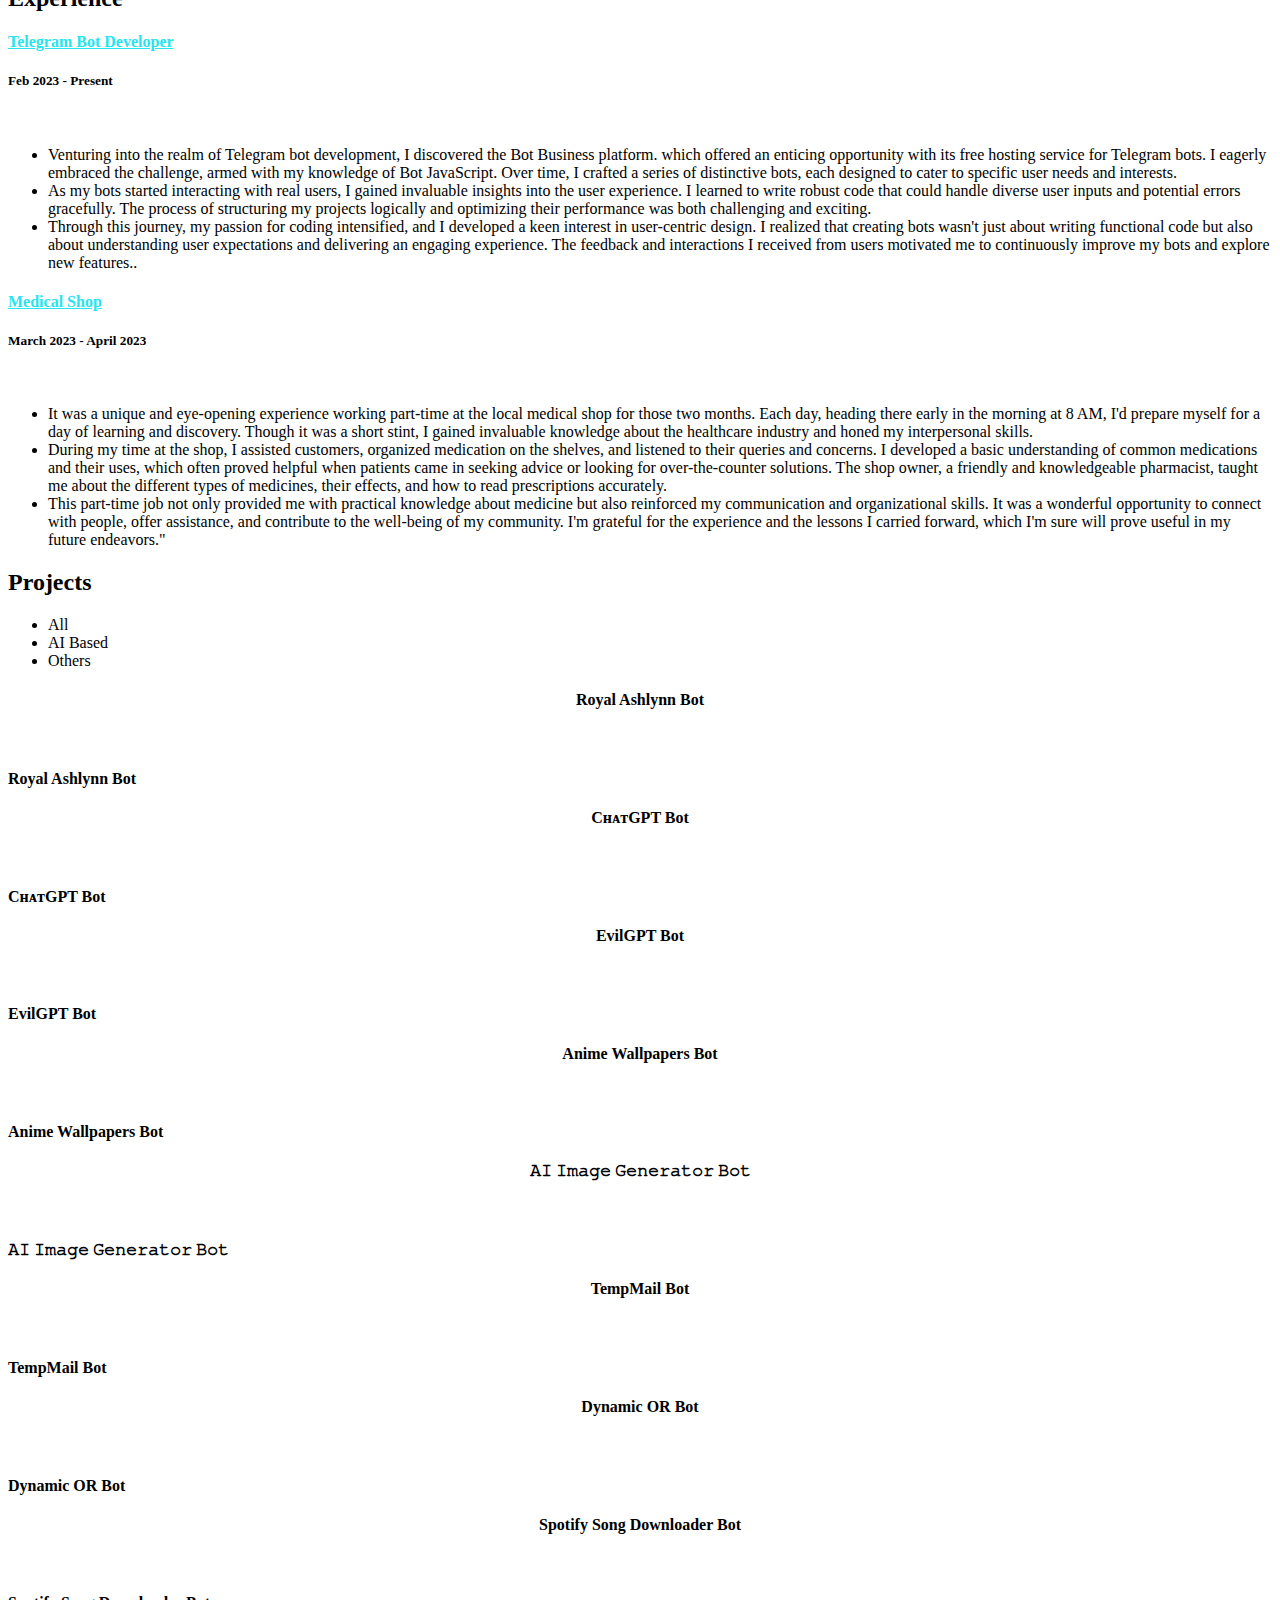
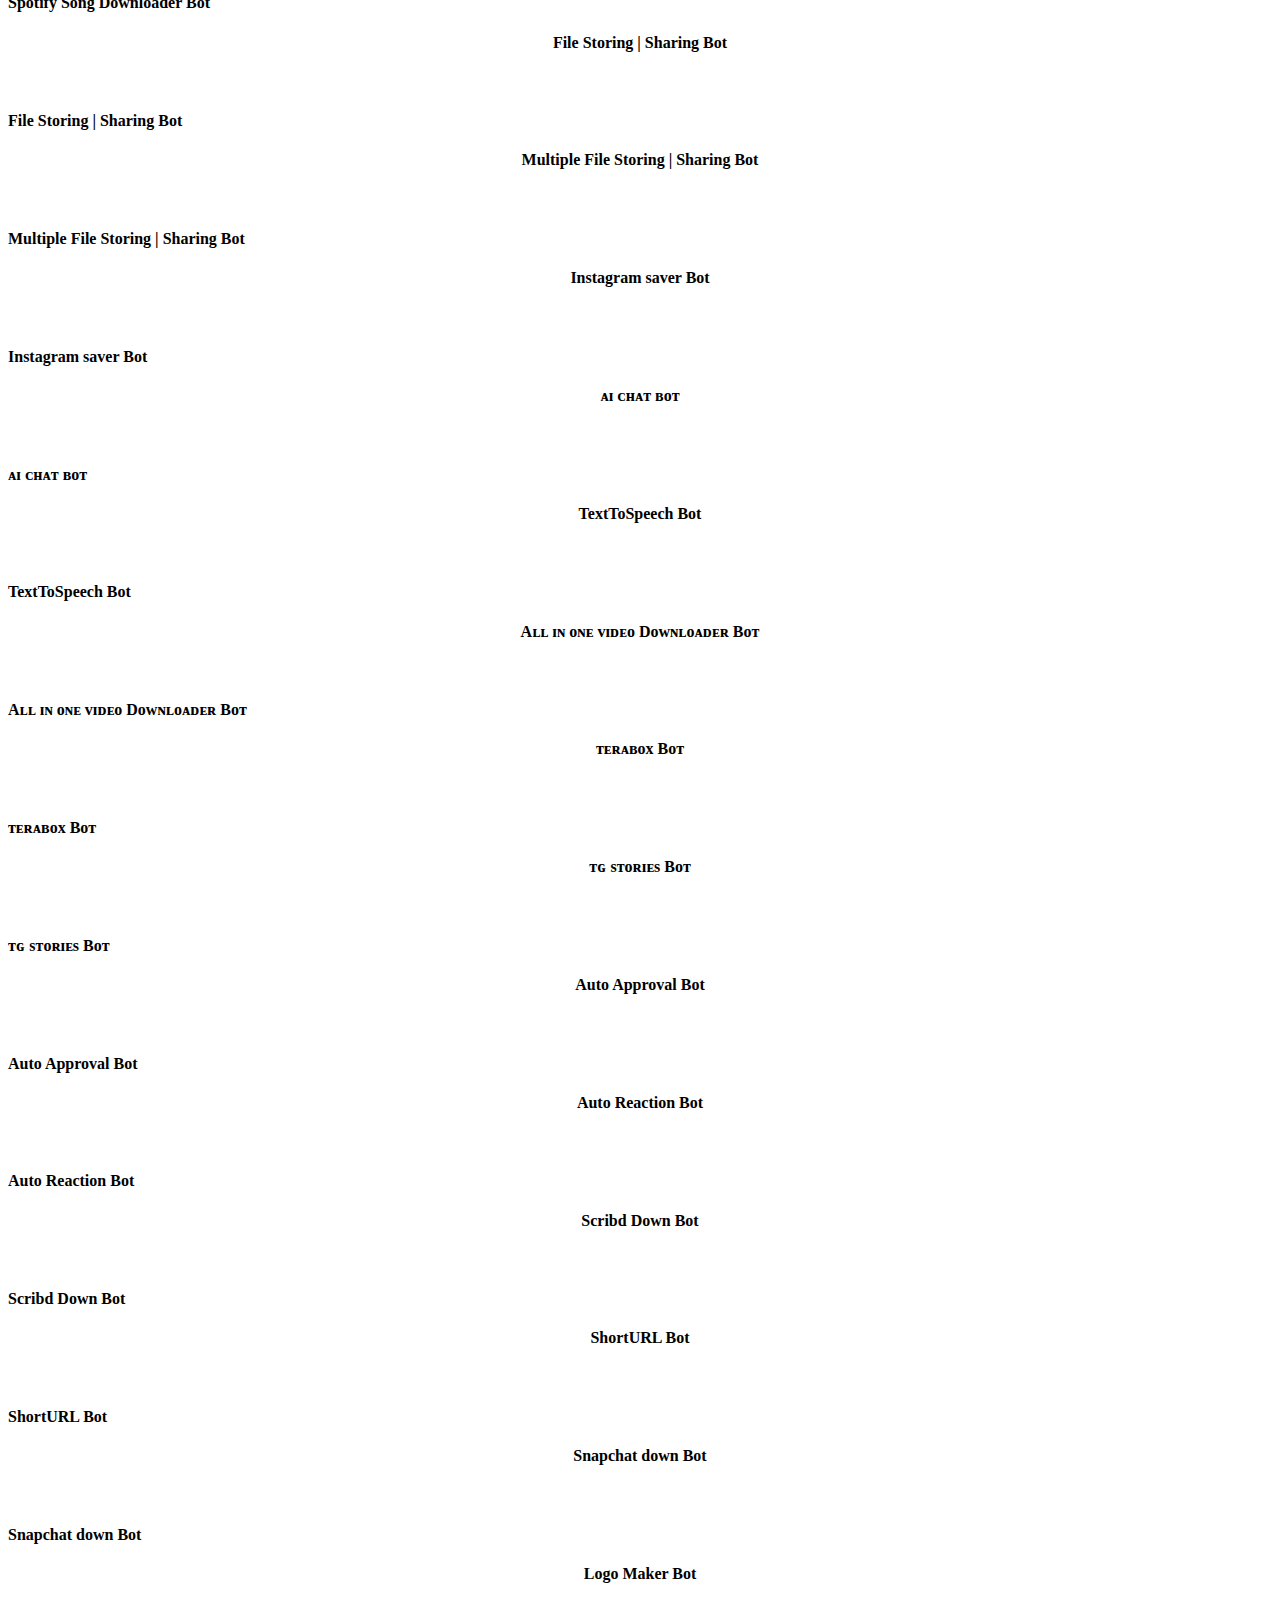
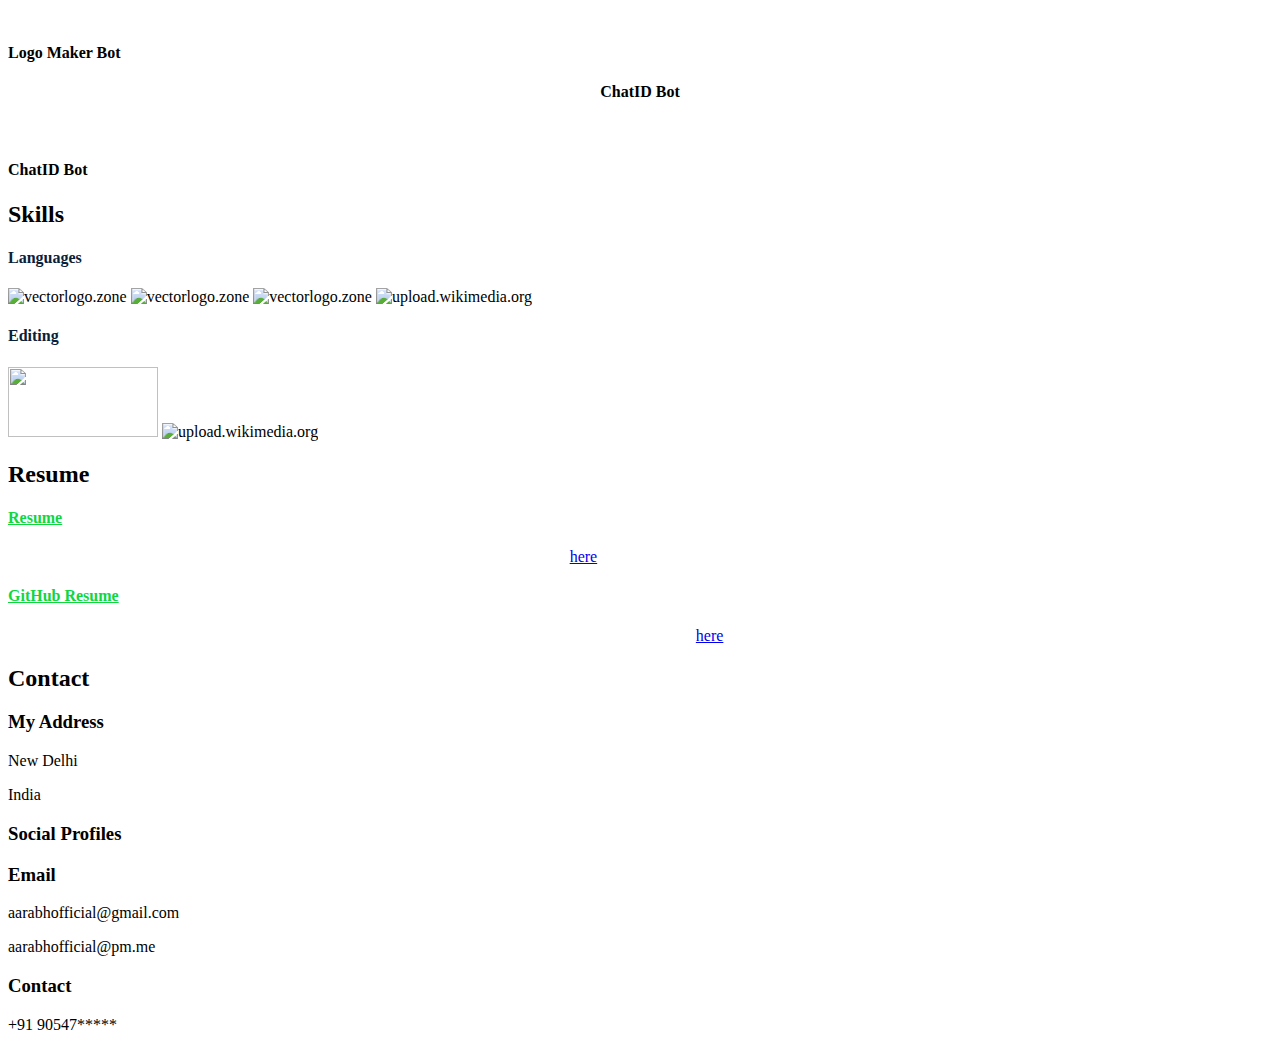
==== commit e4bd32a5: "Update index.html" ====
--- a/index.html
+++ b/index.html
@@ -2,12 +2,6 @@
 <html lang="en">
 
 <head>
-  <!-- Google Tag Manager -->
-  <script>(function(w,d,s,l,i){w[l]=w[l]||[];w[l].push({'gtm.start':
-  new Date().getTime(),event:'gtm.js'});var f=d.getElementsByTagName(s)[0],
-  j=d.createElement(s),dl=l!='dataLayer'?'&l='+l:'';j.async=true;j.src=
-  'https://www.googletagmanager.com/gtm.js?id='+i+dl;f.parentNode.insertBefore(j,f);
-  })(window,document,'script','dataLayer','GTM-5BB8W2X');</script>
   <!-- End Google Tag Manager -->
   <link rel="icon" type="image/png" href="./favicon.png"/>
   <meta charset="utf-8">
@@ -31,17 +25,6 @@
   <!-- Template Main CSS File -->
   <link href="assets/css/style.css" rel="stylesheet">
 
-
-<!-- Google tag (gtag.js) -->
-<script async src="https://www.googletagmanager.com/gtag/js?id=G-M9V61HQTRN"></script>
-<script>
-  window.dataLayer = window.dataLayer || [];
-  function gtag(){dataLayer.push(arguments);}
-  gtag('js', new Date());
-
-  gtag('config', 'G-M9V61HQTRN');
-</script>
-
   <!-- =======================================================
   * Template Name: Personal - v2.1.0
   * Template URL: https://bootstrapmade.com/personal-free-resume-bootstrap-template/
@@ -52,16 +35,12 @@
 
 <body>
   
-  <!-- Google Tag Manager (noscript) -->
-  <noscript><iframe src="https://www.googletagmanager.com/ns.html?id=GTM-5BB8W2X"
-  height="0" width="0" style="display:none;visibility:hidden"></iframe></noscript>
-  <!-- End Google Tag Manager (noscript) -->
   <!-- ======= Header ======= -->
   <header id="header" class="header-tops">
 
     <div class="container">
 
-      <h1><a href="index.html">Aarabh</a></h1>
+      <h1><a href="index.html">Spidey</a></h1>
       <h2 style="color:#fff">I'm <span class="typing" style="color:#12D640"></span></h2>
 
       <nav class="nav-menu d-none d-lg-block">
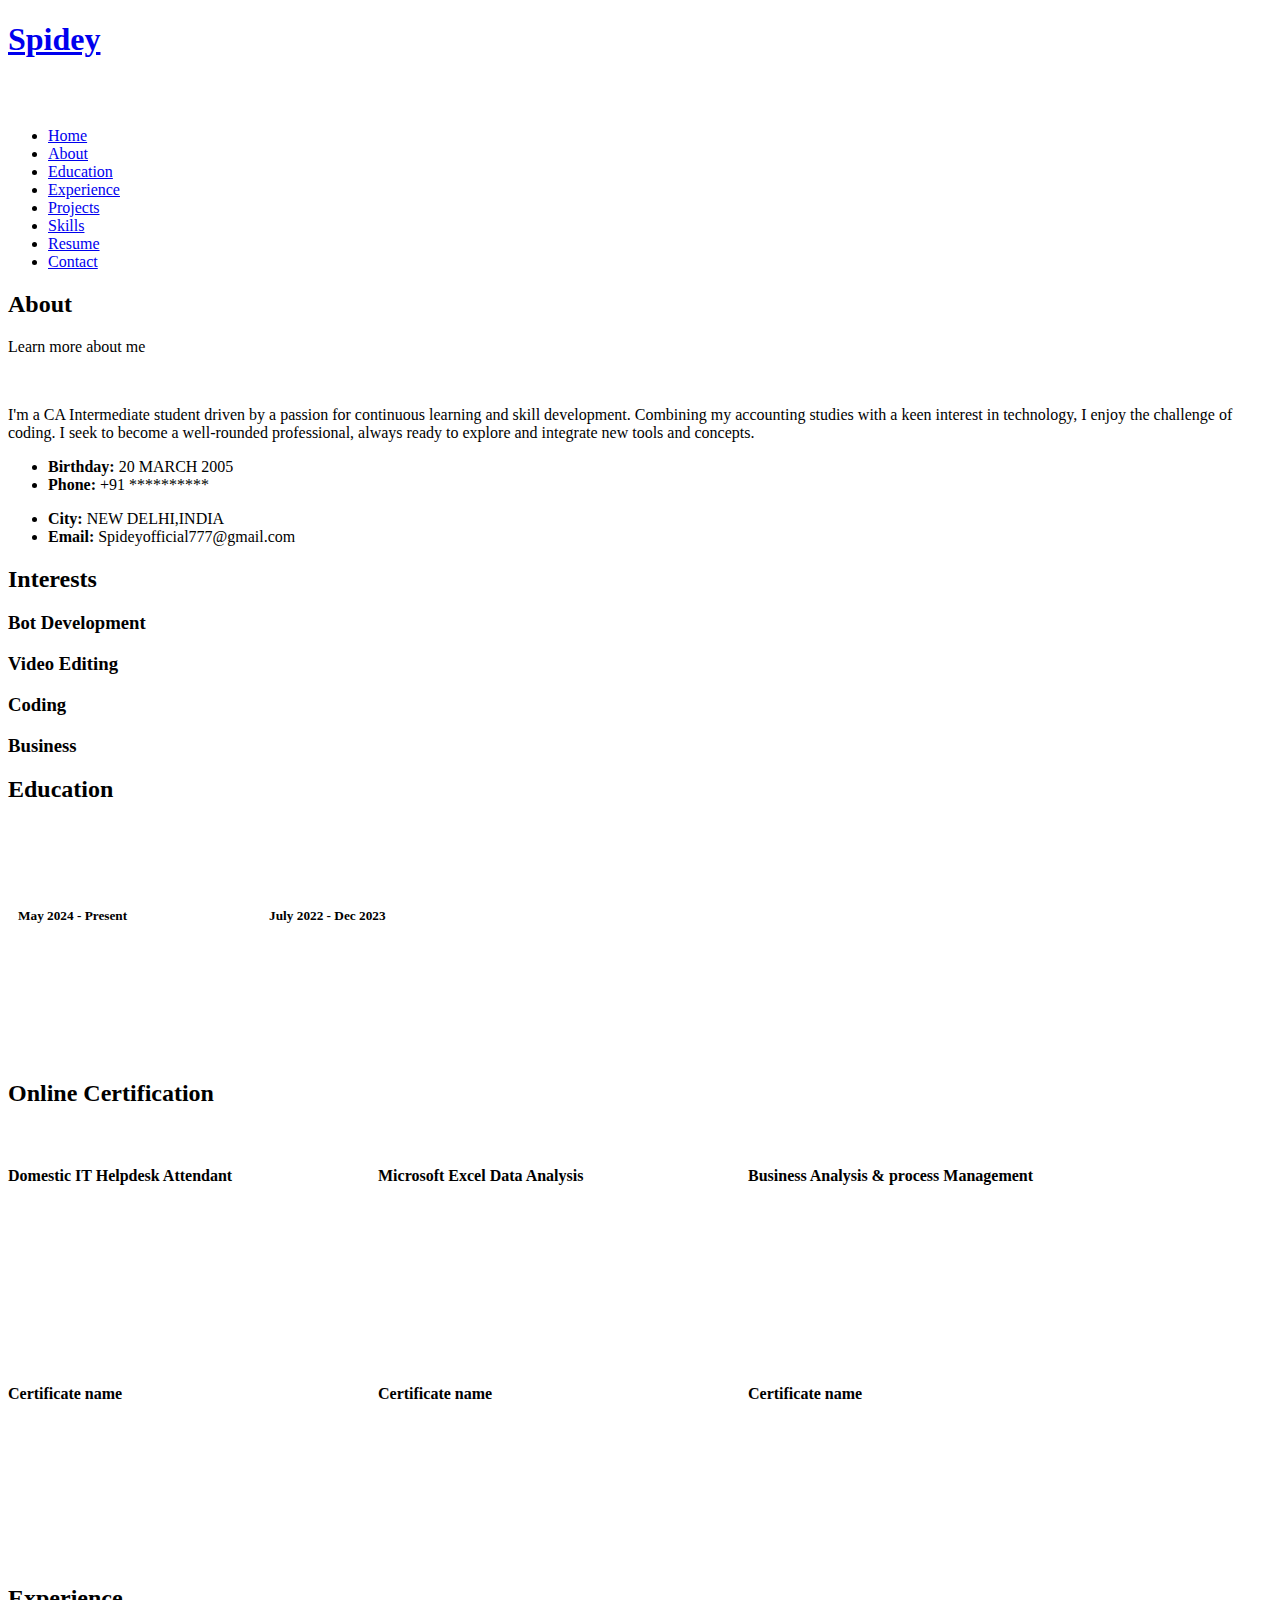
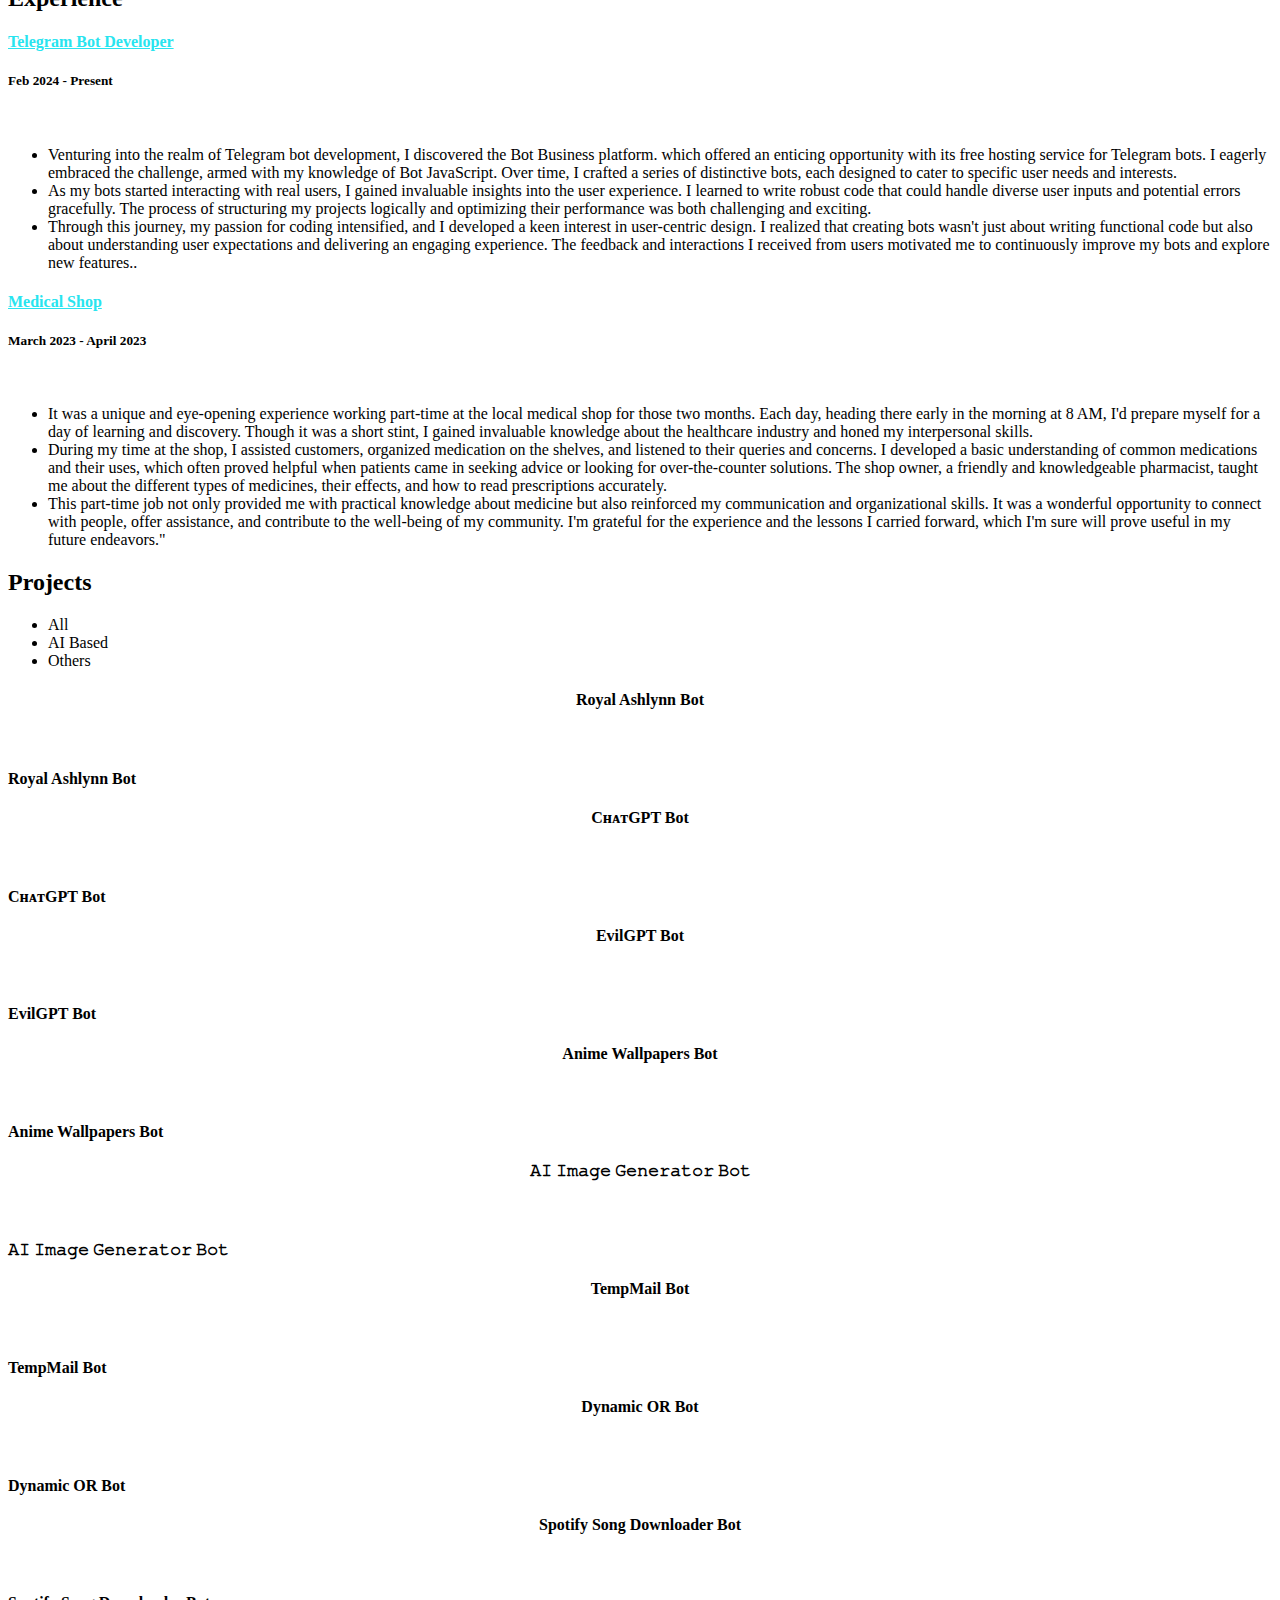
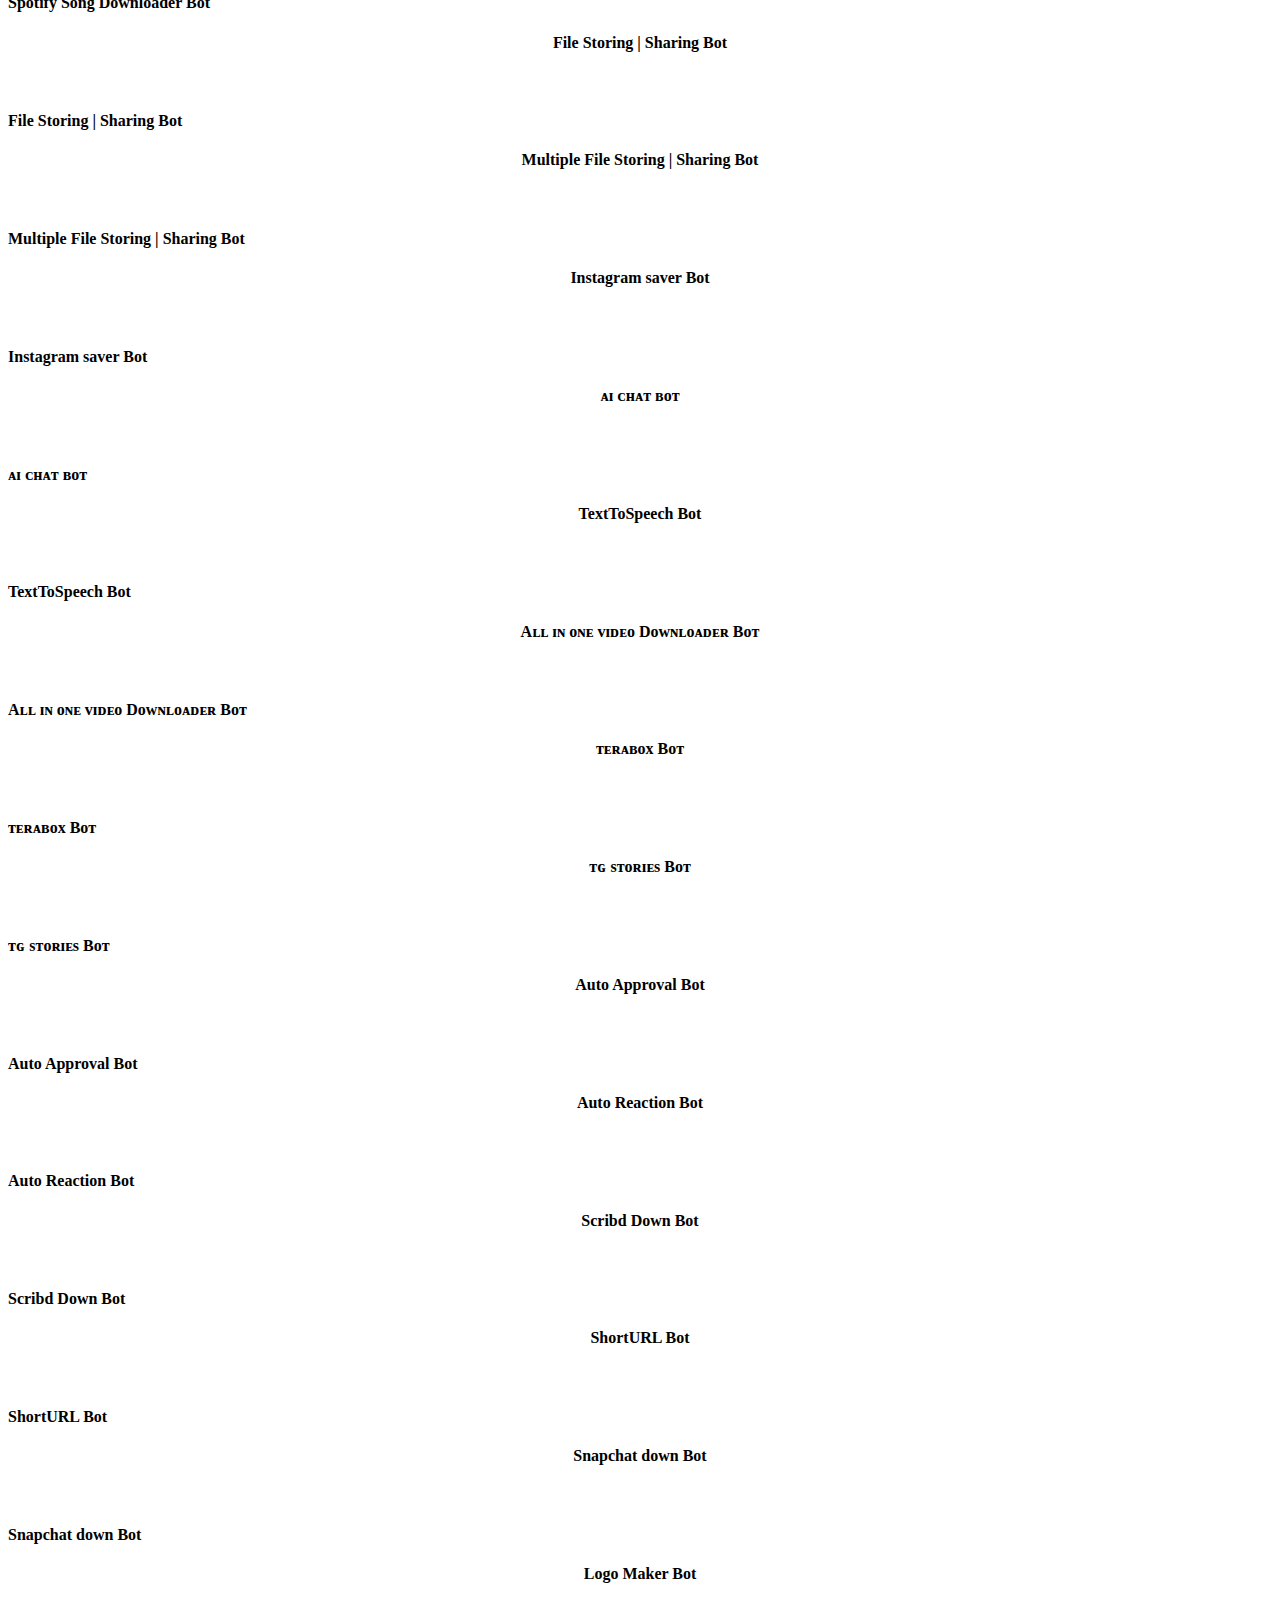
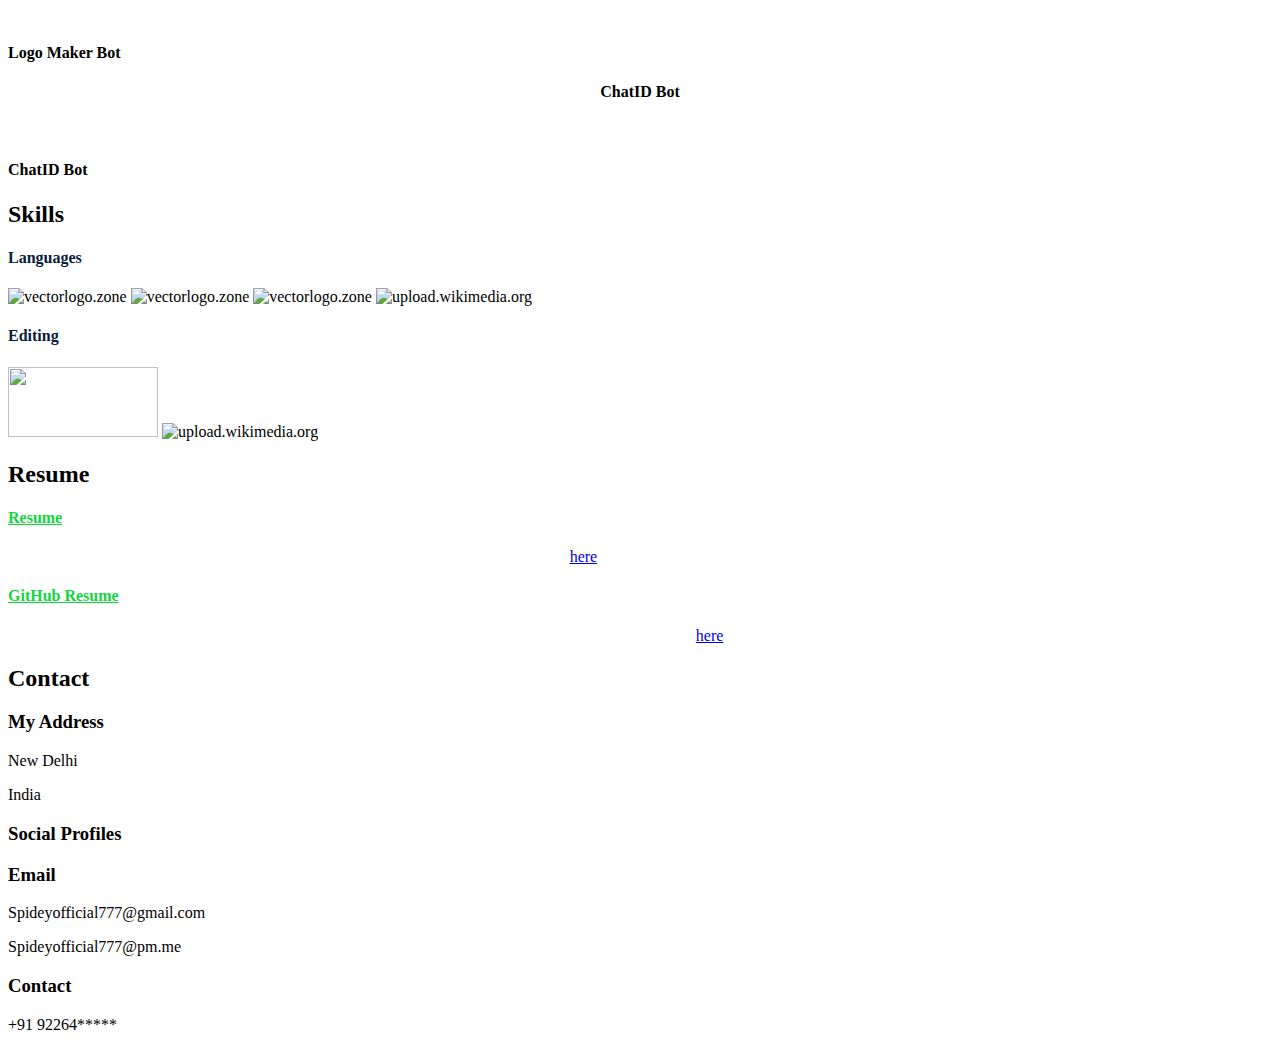
==== commit cca48143: "Add files via upload" ====
--- a/index.html
+++ b/index.html
@@ -8,8 +8,8 @@
   <meta content="width=device-width, initial-scale=1.0" name="viewport">
 
   <title>Personal Portfolio</title>
-  <meta content="Personal Portfolio of Aarabh" name="descriptison">
-  <meta content="Aarabh" name="author">
+  <meta content="Personal Portfolio of Spidey" name="descriptison">
+  <meta content="Spidey" name="author">
 
   <!-- Google Fonts -->
   <link href="https://fonts.googleapis.com/css?family=Open+Sans:300,300i,400,400i,600,600i,700,700i|Raleway:300,300i,400,400i,500,500i,600,600i,700,700i|Poppins:300,300i,400,400i,500,500i,600,600i,700,700i" rel="stylesheet">
@@ -59,10 +59,10 @@
       </nav><!-- .nav-menu -->
 
       <div class="social-links">
-          <a href="https://www.linkedin.com/in/aarabh" target="_blank" class="linkedin"><i class="bx bxl-linkedin"></i></a>
+          <a href="https://www.linkedin.com/in/Spidey" target="_blank" class="linkedin"><i class="bx bxl-linkedin"></i></a>
           <a href="https://www.github.com/Itz-Ashlynn" target="_blank" class="github"><i class="bx bxl-github"></i></a>
           <a href="https://t.me/Itz_Ashlynn" target="_blank" class="telegram"><i class="bx bxl-telegram"></i></a>
-          <a href="mailto:aarabhofficial@gmail.com" target="_blank" class="google"><i class="bx bxl-google"></i></a>
+          <a href="mailto:Spideyofficial777@gmail.com" target="_blank" class="google"><i class="bx bxl-google"></i></a>
 
       </div>
 
@@ -99,7 +99,7 @@
             <div class="col-lg-6">
               <ul>
                 <li><i class="icofont-rounded-right"></i> <strong>City:</strong> NEW DELHI,INDIA</li>
-                <li><i class="icofont-rounded-right"></i> <strong>Email:</strong> aarabhofficial@gmail.com</li>
+                <li><i class="icofont-rounded-right"></i> <strong>Email:</strong> Spideyofficial777@gmail.com</li>
               </ul>
             </div>
           </div>
@@ -288,8 +288,8 @@
       <div class="row">
           <div class="col-lg-12" data-aos="fade-up">
               <div class="col-md-12 mt-4 mt-md-0 icon-box" data-aos="fade-up" data-aos-delay="100">
-                <h4 style="text-align:left;"><a href="https://bots5.godaddysites.com/" style="color:#28e4ef">Telegram Bot Developer</a><br> </h4>
-                <h5 style="text-align:left;">Feb 2023 - Present</h5>
+                <h4 style="text-align:left;"><a href="t.me/spideycinemax_ai_bot" style="color:#28e4ef">Telegram Bot Developer</a><br> </h4>
+                <h5 style="text-align:left;">Feb 2024 - Present</h5>
                 <p style="text-align:left;color:#fff"><em>Bot Developer</em></p>
                 <ul style="text-align:left;">
                   <li>Venturing into the realm of Telegram bot development, I discovered the Bot Business platform.
@@ -753,9 +753,9 @@
             <i class="bx bx-share-alt"></i>
             <h3>Social Profiles</h3>
             <div class="social-links">
-              <a href="https://www.linkedin.com/in/aarabh" target="_blank" class="linkedin"><i class="bx bxl-linkedin"></i></a>
+              <a href="https://www.linkedin.com/in/Spidey" target="_blank" class="linkedin"><i class="bx bxl-linkedin"></i></a>
               <a href="https://www.github.com/Itz-Ashlynn" target="_blank" class="github"><i class="bx bxl-github"></i></a>
-              <a href="mailto:aarabhofficial@gmail.com" target="_blank" class="google"><i class="bx bxl-google"></i></a>
+              <a href="mailto:Spideyofficial777@gmail.com" target="_blank" class="google"><i class="bx bxl-google"></i></a>
               <a href="https://t.me/Itz_Ashlynn" target="_blank" class="telegram"><i class="bx bxl-telegram"></i></a>
 
             </div>
@@ -766,15 +766,15 @@
           <div class="info-box">
             <i class="bx bx-envelope"></i>
             <h3>Email</h3>
-            <p>aarabhofficial@gmail.com</p>
-            <p>aarabhofficial@pm.me</p>
+            <p>Spideyofficial777@gmail.com</p>
+            <p>Spideyofficial777@pm.me</p>
           </div>
         </div>
         <div class="col-md-6 mt-4 d-flex align-items-stretch">
           <div class="info-box">
             <i class="bx bx-phone-call"></i>
             <h3>Contact</h3>
-            <p>+91 90547*****</p>
+            <p>+91 92264*****</p>
           </div>
         </div>
       </div>
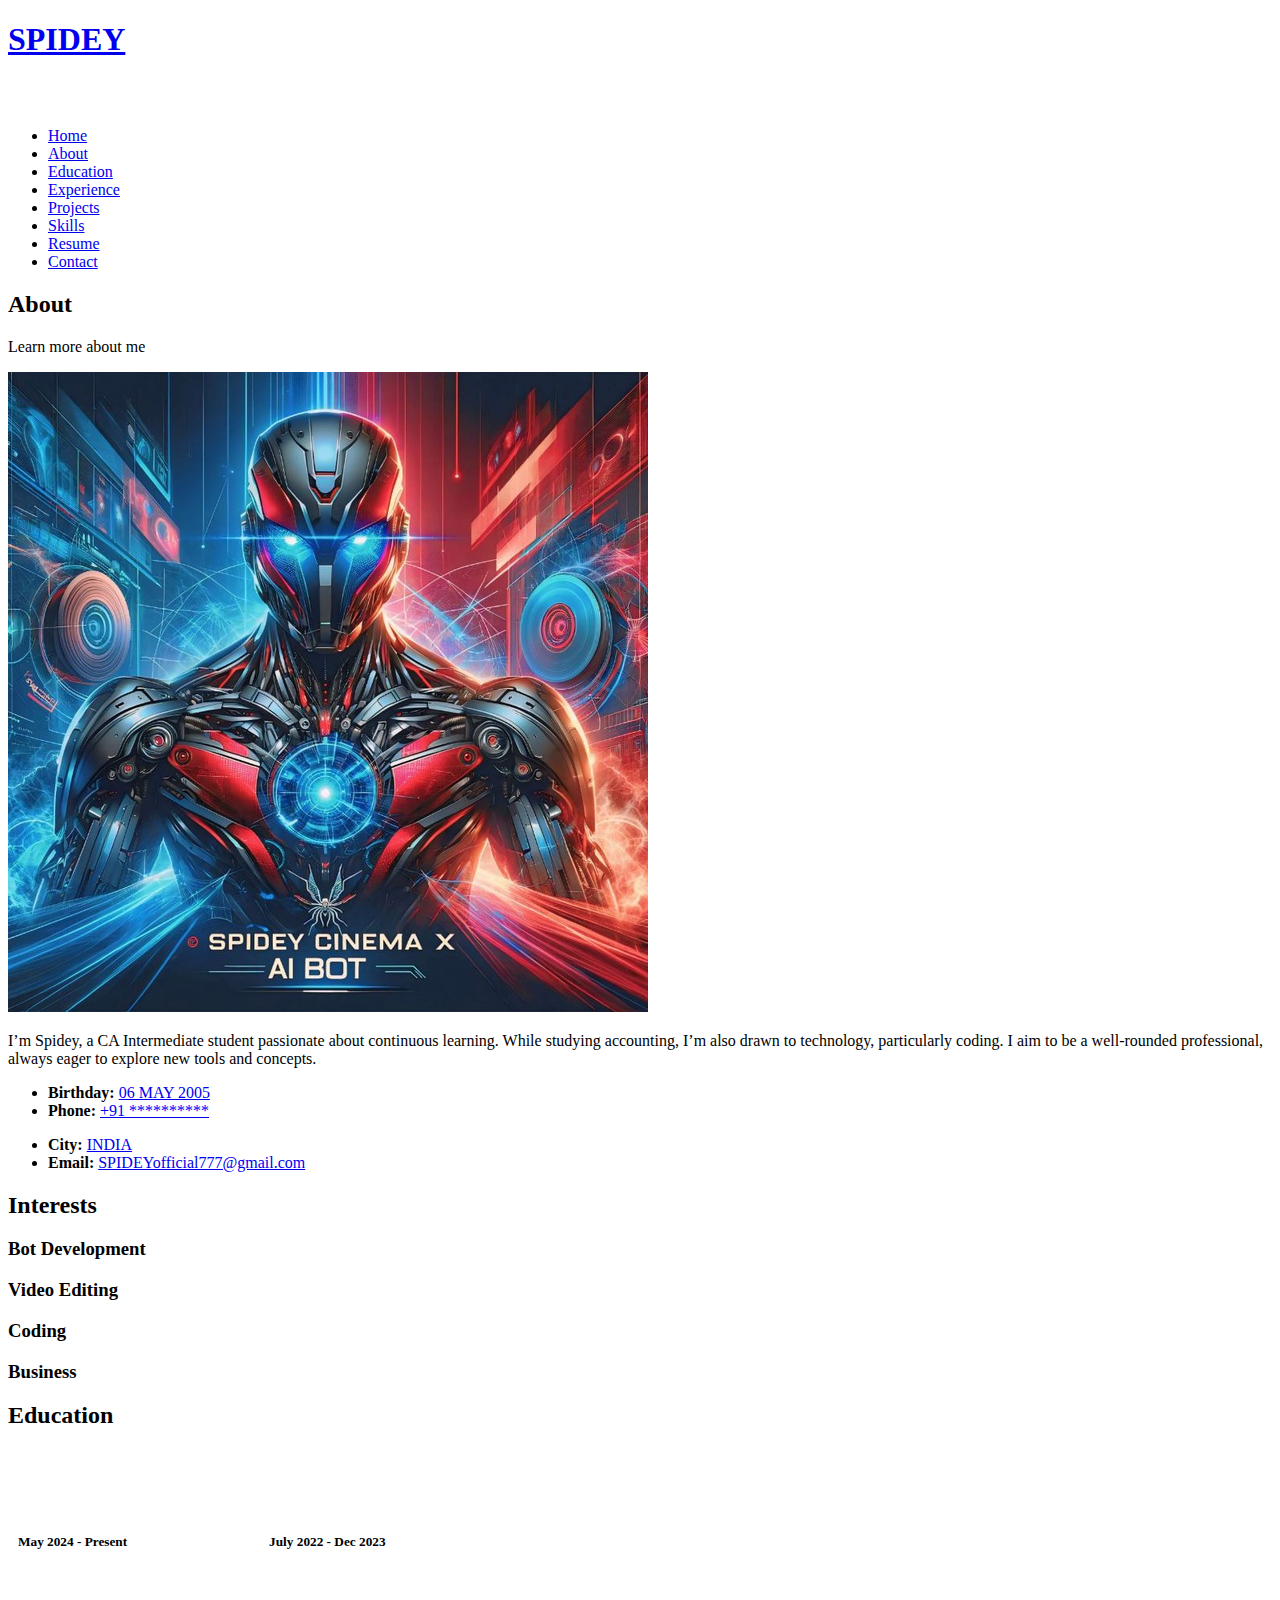
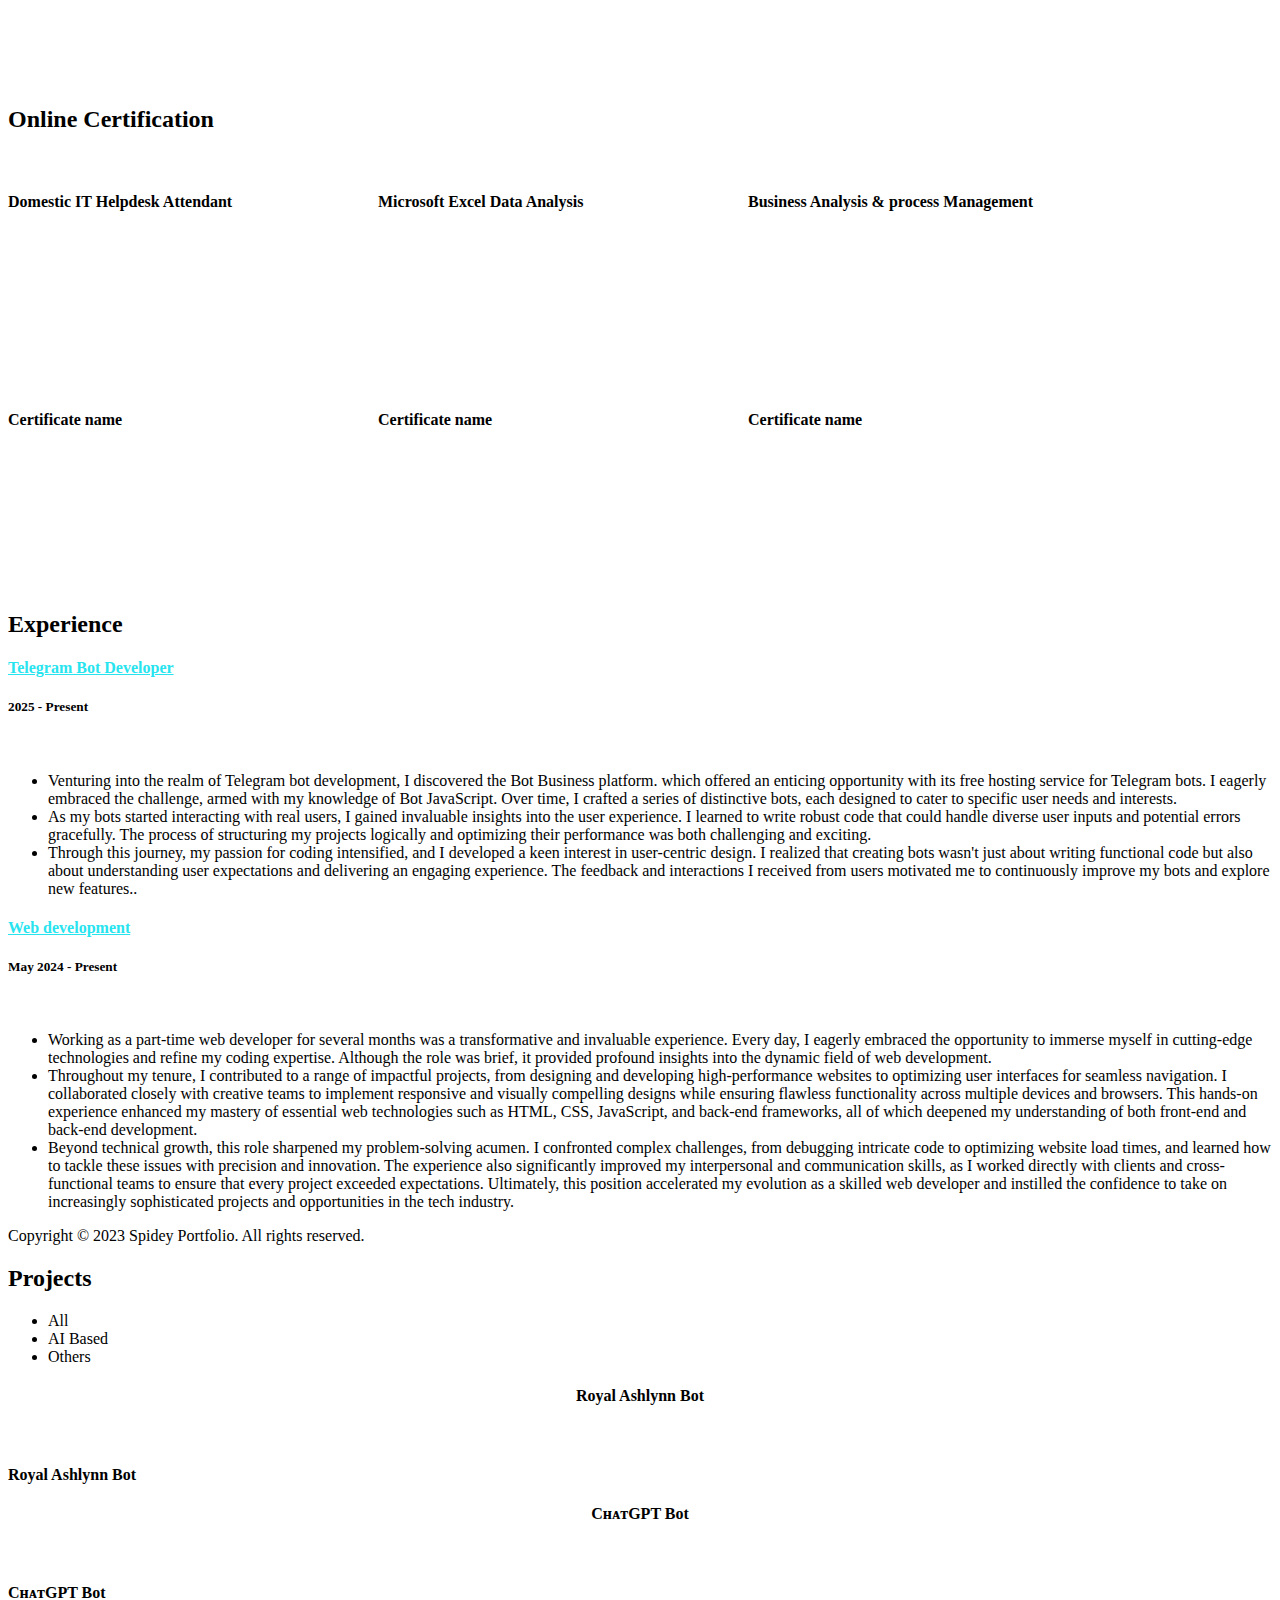
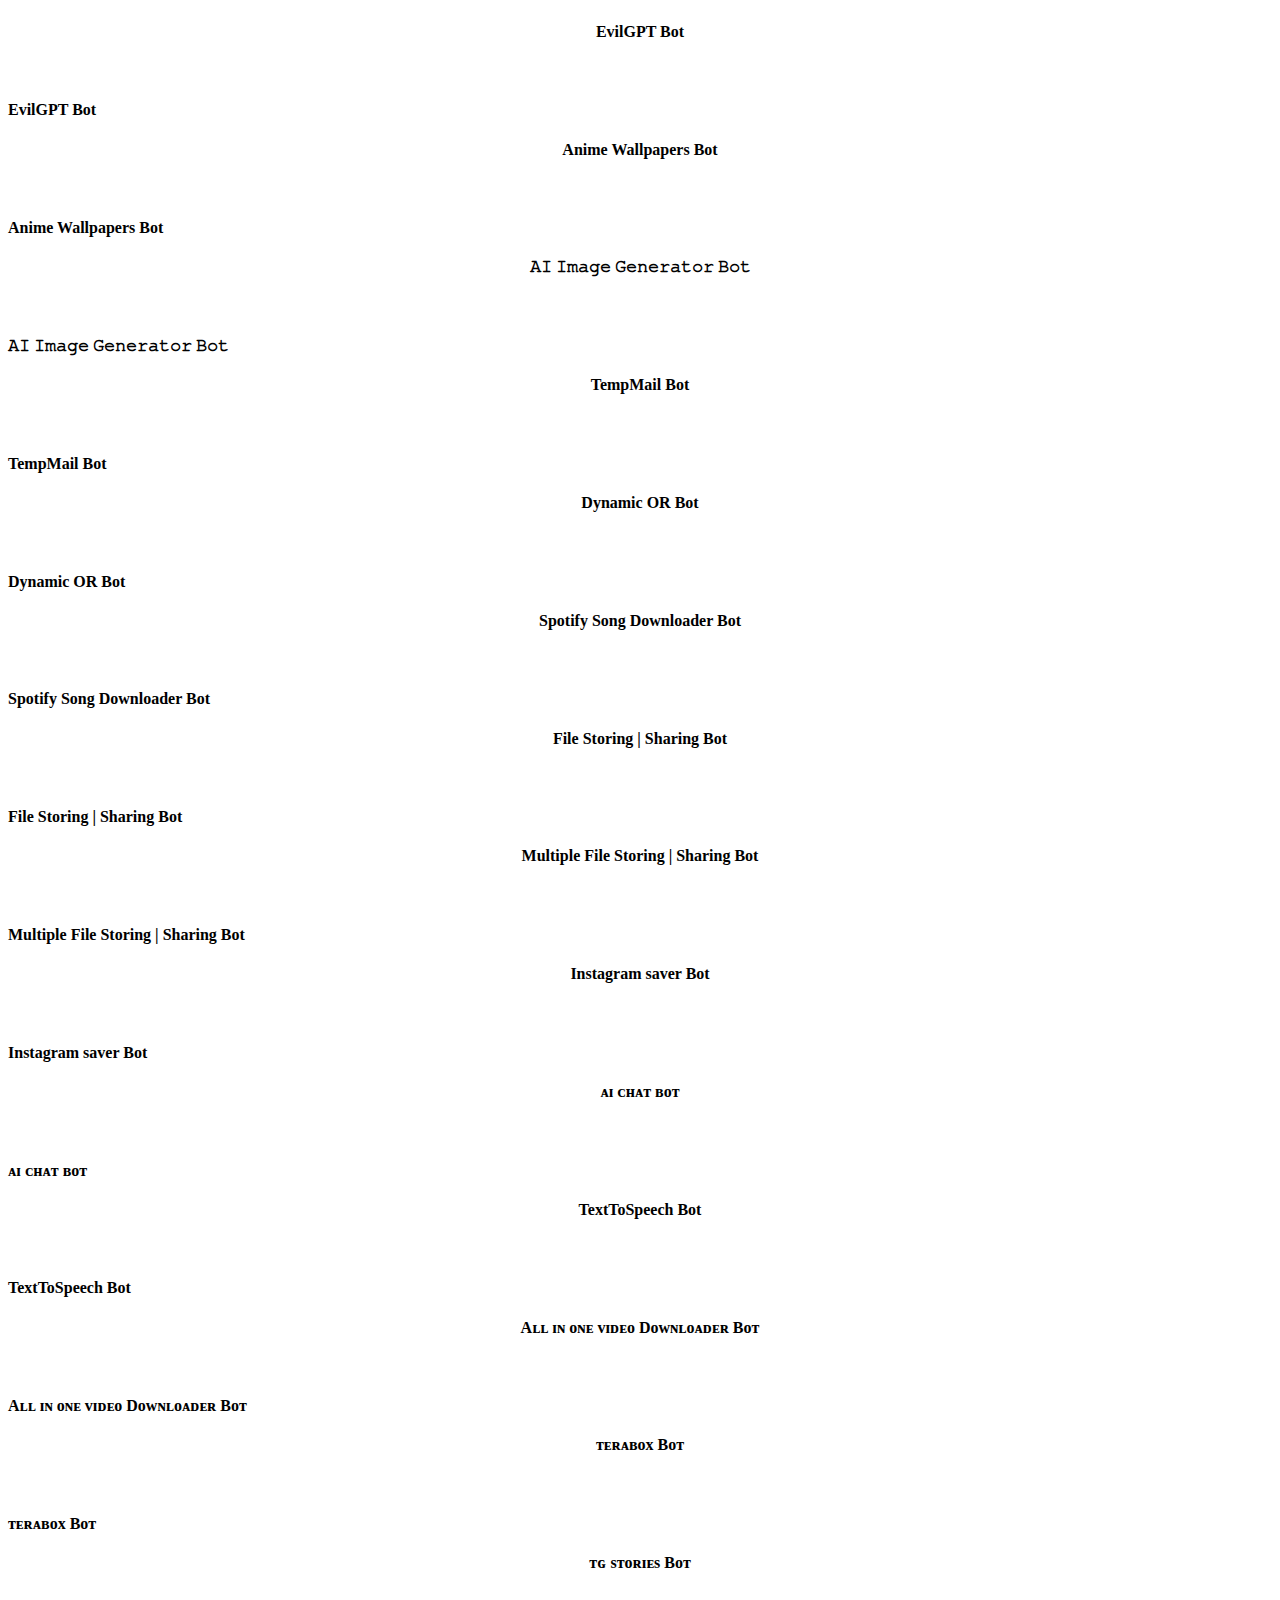
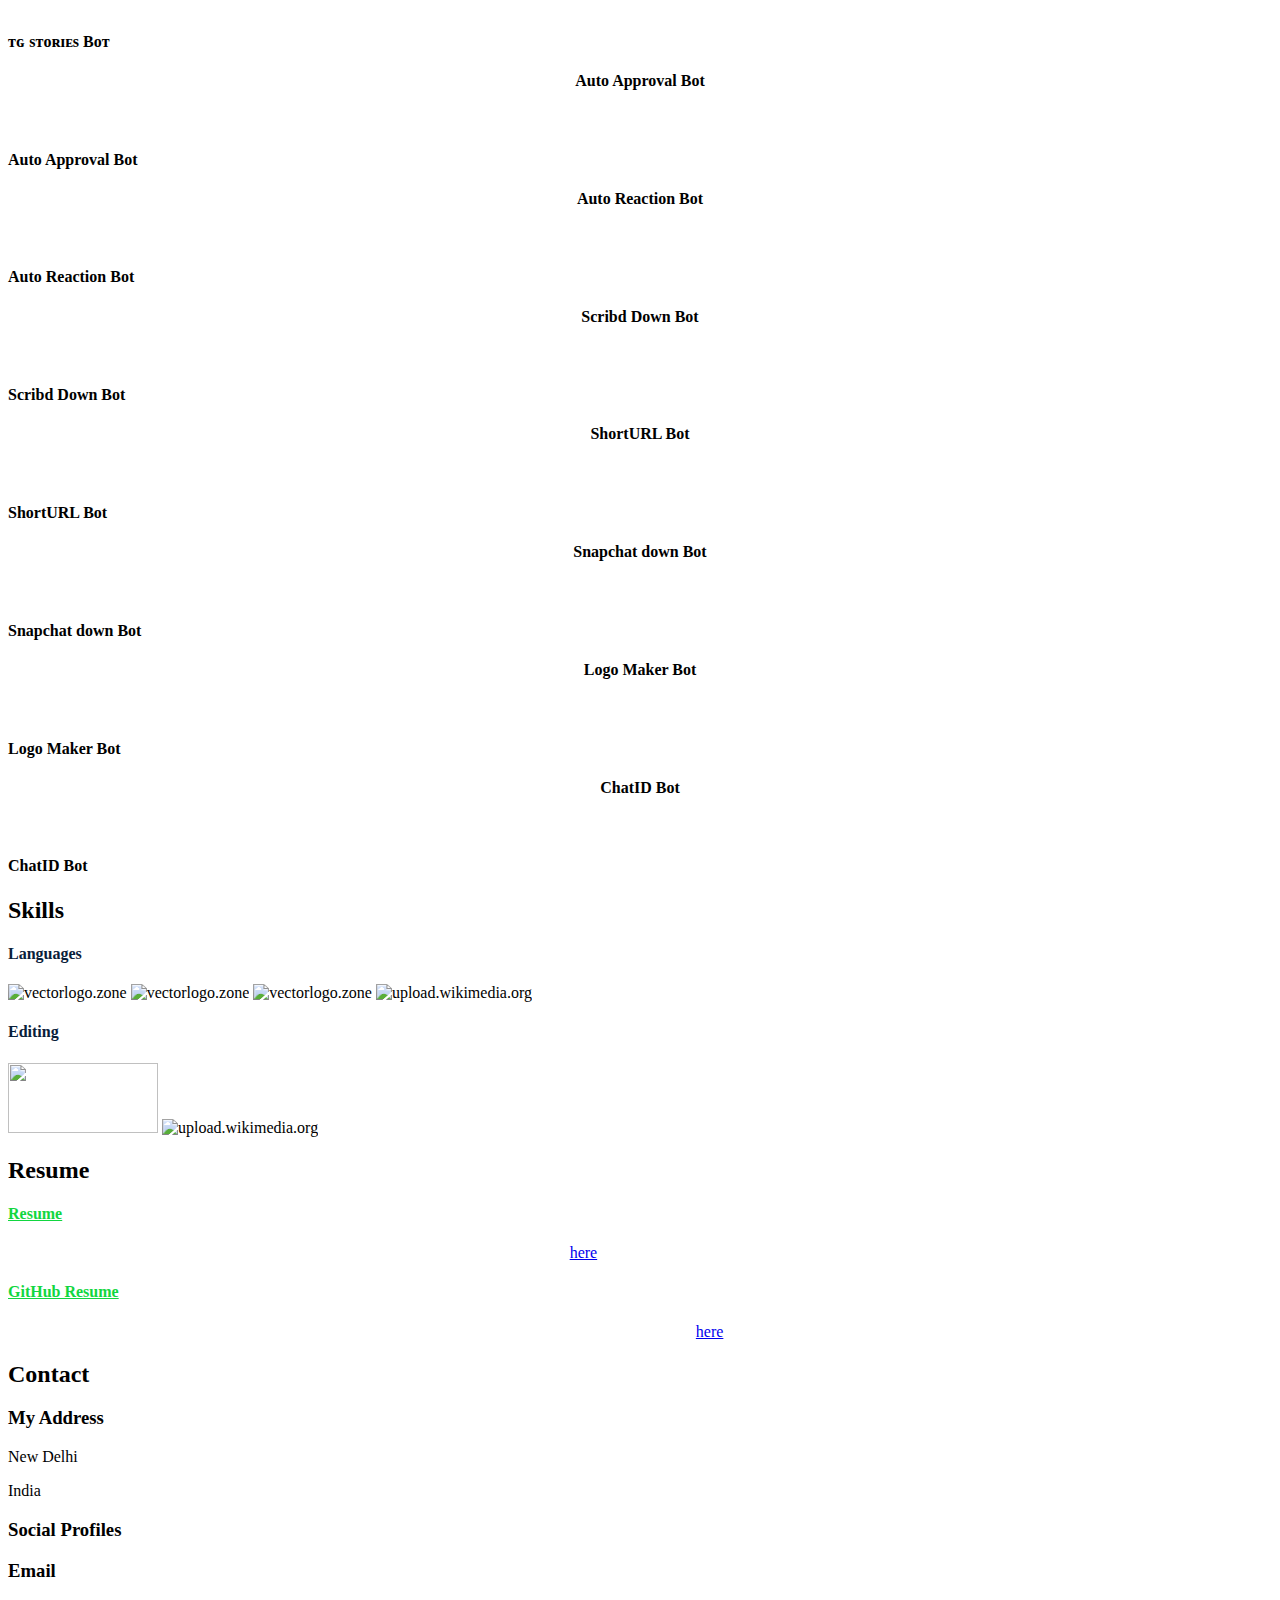
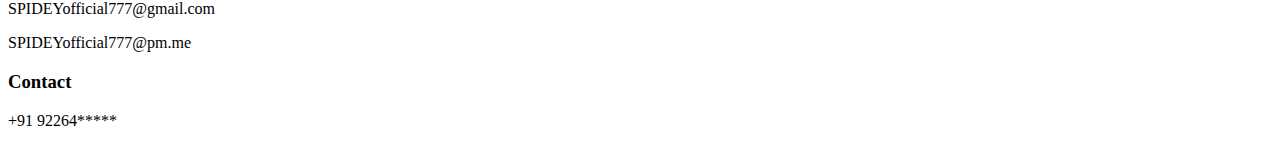
==== commit 6d1c7e39: "Add files via upload" ====
--- a/index.html
+++ b/index.html
@@ -7,9 +7,9 @@
   <meta charset="utf-8">
   <meta content="width=device-width, initial-scale=1.0" name="viewport">
 
-  <title>Personal Portfolio</title>
-  <meta content="Personal Portfolio of Spidey" name="descriptison">
-  <meta content="Spidey" name="author">
+  <title>Spidey'z Personal Portfolio</title>
+  <meta content="Personal Portfolio of SPIDEY" name="descriptison">
+  <meta content="SPIDEY" name="author">
 
   <!-- Google Fonts -->
   <link href="https://fonts.googleapis.com/css?family=Open+Sans:300,300i,400,400i,600,600i,700,700i|Raleway:300,300i,400,400i,500,500i,600,600i,700,700i|Poppins:300,300i,400,400i,500,500i,600,600i,700,700i" rel="stylesheet">
@@ -40,7 +40,7 @@
 
     <div class="container">
 
-      <h1><a href="index.html">Spidey</a></h1>
+      <h1><a href="index.html">SPIDEY</a></h1>
       <h2 style="color:#fff">I'm <span class="typing" style="color:#12D640"></span></h2>
 
       <nav class="nav-menu d-none d-lg-block">
@@ -59,10 +59,10 @@
       </nav><!-- .nav-menu -->
 
       <div class="social-links">
-          <a href="https://www.linkedin.com/in/Spidey" target="_blank" class="linkedin"><i class="bx bxl-linkedin"></i></a>
-          <a href="https://www.github.com/Itz-Ashlynn" target="_blank" class="github"><i class="bx bxl-github"></i></a>
-          <a href="https://t.me/Itz_Ashlynn" target="_blank" class="telegram"><i class="bx bxl-telegram"></i></a>
-          <a href="mailto:Spideyofficial777@gmail.com" target="_blank" class="google"><i class="bx bxl-google"></i></a>
+          <a href="https://www.linkedin.com/in/SPIDEY" target="_blank" class="linkedin"><i class="bx bxl-linkedin"></i></a>
+          <a href="https://www.github.com/spideyofficial777" target="_blank" class="github"><i class="bx bxl-github"></i></a>
+          <a href="https://t.me/hacker_X_official_777" target="_blank" class="telegram"><i class="bx bxl-telegram"></i></a>
+          <a href="mailto:SPIDEYofficial777@gmail.com" target="_blank" class="google"><i class="bx bxl-google"></i></a>
 
       </div>
 
@@ -85,21 +85,19 @@
           <img src="assets/img/profile.jpeg" class="img-fluid" alt="">
         </div>
         <div class="col-lg-8 pt-4 pt-lg-0 content" data-aos="fade-left">
-          <p>I'm a CA Intermediate student driven by a passion for continuous learning and skill development.
-          Combining my accounting studies with a keen interest in technology, I enjoy the challenge of coding. 
-          I seek to become a well-rounded professional, always ready to explore and integrate new tools and concepts.
+          <p> I’m Spidey, a CA Intermediate student passionate about continuous learning. While studying accounting, I’m also drawn to technology, particularly coding. I aim to be a well-rounded professional, always eager to explore new tools and concepts.
           </p>
           <div class="row">
             <div class="col-lg-6">
               <ul>
-                <li><i class="icofont-rounded-right"></i> <strong>Birthday:</strong> 20 MARCH 2005</li>
-                <li><i class="icofont-rounded-right"></i> <strong>Phone:</strong> +91 **********</li>
+                <li><i class="icofont-rounded-right"></i> <strong>Birthday:</strong> <a href="https://www.google.com/search?q=06+MAY+2005" target="_blank">06 MAY 2005</a></li>
+                <li><i class="icofont-rounded-right"></i> <strong>Phone:</strong> <a href="tel:+919**********">+91 **********</a></li>
               </ul>
             </div>
             <div class="col-lg-6">
               <ul>
-                <li><i class="icofont-rounded-right"></i> <strong>City:</strong> NEW DELHI,INDIA</li>
-                <li><i class="icofont-rounded-right"></i> <strong>Email:</strong> Spideyofficial777@gmail.com</li>
+                <li><i class="icofont-rounded-right"></i> <strong>City:</strong> <a href="t.me./spideyofficial777"  target="_blank" > INDIA </a></li>
+                <li><i class="icofont-rounded-right"></i> <strong>Email:</strong> <a href="www.google.com" target="_blank" > SPIDEYofficial777@gmail.com </a></li>
               </ul>
             </div>
           </div>
@@ -171,7 +169,7 @@
             <div class="col-md-4 mt-4 mt-md-0 icon-box" data-aos="fade-up" data-aos-delay="100" style="padding:0px 0px;padding-bottom: 5px;display: inline-block;">
               <img src="assets/img/education/CA-Foundation.png" class="img-fluid" alt="">
               <!-- <h4 style="text-align:left;"><a href="https://ahduni.edu.in/" target="_blank" style="color:#12d640">Ahmedabad University</a><br> </h4> -->
-              <p style="text-align:left;color:#fff;padding: 5px 10px;"><em>12th & CA Foundation </em></p>
+              <p style="text-align:left;color:#fff;padding: 5px 10px;"><em>12th science </em></p>
               <h5 style="text-align:left;padding: 0px 10px;">July 2022 - Dec 2023</h5>
               <h6 style="text-align:left;color:#fff;padding: 0px 10px;">Relevant Coursework</h6>
               <ul style="text-align:left;color:#fff;">
@@ -288,8 +286,8 @@
       <div class="row">
           <div class="col-lg-12" data-aos="fade-up">
               <div class="col-md-12 mt-4 mt-md-0 icon-box" data-aos="fade-up" data-aos-delay="100">
-                <h4 style="text-align:left;"><a href="t.me/spideycinemax_ai_bot" style="color:#28e4ef">Telegram Bot Developer</a><br> </h4>
-                <h5 style="text-align:left;">Feb 2024 - Present</h5>
+                <h4 style="text-align:left;"><a href="t.me/SPIDEYcinemax_ai_bot" style="color:#28e4ef">Telegram Bot Developer</a><br> </h4>
+                <h5 style="text-align:left;">2025 - Present</h5>
                 <p style="text-align:left;color:#fff"><em>Bot Developer</em></p>
                 <ul style="text-align:left;">
                   <li>Venturing into the realm of Telegram bot development, I discovered the Bot Business platform.
@@ -302,24 +300,23 @@
                 </ul>
               </div>
               <div class="col-md-12 mt-4 mt-md-0 icon-box" data-aos="fade-up" data-aos-delay="100">
-                <h4 style="text-align:left;"><a href="" style="color:#28e4ef">Medical Shop</a><br> </h4>
-                <h5 style="text-align:left;">March 2023 - April 2023</h5>
+                <h4 style="text-align:left;"><a href="" style="color:#28e4ef">Web development</a><br> </h4>
+                <h5 style="text-align:left;">May 2024 - Present</h5>
                 <p style="text-align:left;color:#fff"><em>Worker</em></p>
                 <ul style="text-align:left;">
-                  <li>It was a unique and eye-opening experience working part-time at the local medical shop for those two months. Each day, heading there early in the morning at 8 AM, I'd prepare myself for a day of learning and discovery.
-                    Though it was a short stint, I gained invaluable knowledge about the healthcare industry and honed my interpersonal skills. </li>
-                  <li>During my time at the shop, I assisted customers, organized medication on the shelves, and listened to their queries and concerns. I developed a basic understanding of common medications and their uses,
-                  which often proved helpful when patients came in seeking advice or looking for over-the-counter solutions. The shop owner, a friendly and knowledgeable pharmacist, taught me about the different types of medicines, their effects,
-                  and how to read prescriptions accurately. </li>
-             <li>This part-time job not only provided me with practical knowledge about medicine but also reinforced my communication and organizational skills. 
-              It was a wonderful opportunity to connect with people, offer assistance, and contribute to the well-being of my community. I'm grateful for the experience and the lessons I carried forward, which I'm sure will prove useful in my future endeavors." </li>
-                </ul>
+                  <li>Working as a part-time web developer for several months was a transformative and invaluable experience. Every day, I eagerly embraced the opportunity to immerse myself in cutting-edge technologies and refine my coding expertise. Although the role was brief, it provided profound insights into the dynamic field of web development.</li>
+                  <li>Throughout my tenure, I contributed to a range of impactful projects, from designing and developing high-performance websites to optimizing user interfaces for seamless navigation. I collaborated closely with creative teams to implement responsive and visually compelling designs while ensuring flawless functionality across multiple devices and browsers. This hands-on experience enhanced my mastery of essential web technologies such as HTML, CSS, JavaScript, and back-end frameworks, all of which deepened my understanding of both front-end and back-end development.</li>
+                  <li>Beyond technical growth, this role sharpened my problem-solving acumen. I confronted complex challenges, from debugging intricate code to optimizing website load times, and learned how to tackle these issues with precision and innovation. The experience also significantly improved my interpersonal and communication skills, as I worked directly with clients and cross-functional teams to ensure that every project exceeded expectations. Ultimately, this position accelerated my evolution as a skilled web developer and instilled the confidence to take on increasingly sophisticated projects and opportunities in the tech industry.</li>                         
             </div>
           </div>
         </div>
     </div>
   </section>
-
+  <footer>
+    <p>
+      Copyright &copy; 2023 Spidey Portfolio. All rights reserved.
+    </p>
+  </footer>
   <!-- End Experience Section -->
 
 
@@ -753,9 +750,9 @@
             <i class="bx bx-share-alt"></i>
             <h3>Social Profiles</h3>
             <div class="social-links">
-              <a href="https://www.linkedin.com/in/Spidey" target="_blank" class="linkedin"><i class="bx bxl-linkedin"></i></a>
+              <a href="https://www.linkedin.com/in/SPIDEY" target="_blank" class="linkedin"><i class="bx bxl-linkedin"></i></a>
               <a href="https://www.github.com/Itz-Ashlynn" target="_blank" class="github"><i class="bx bxl-github"></i></a>
-              <a href="mailto:Spideyofficial777@gmail.com" target="_blank" class="google"><i class="bx bxl-google"></i></a>
+              <a href="mailto:SPIDEYofficial777@gmail.com" target="_blank" class="google"><i class="bx bxl-google"></i></a>
               <a href="https://t.me/Itz_Ashlynn" target="_blank" class="telegram"><i class="bx bxl-telegram"></i></a>
 
             </div>
@@ -766,8 +763,8 @@
           <div class="info-box">
             <i class="bx bx-envelope"></i>
             <h3>Email</h3>
-            <p>Spideyofficial777@gmail.com</p>
-            <p>Spideyofficial777@pm.me</p>
+            <p>SPIDEYofficial777@gmail.com</p>
+            <p>SPIDEYofficial777@pm.me</p>
           </div>
         </div>
         <div class="col-md-6 mt-4 d-flex align-items-stretch">
